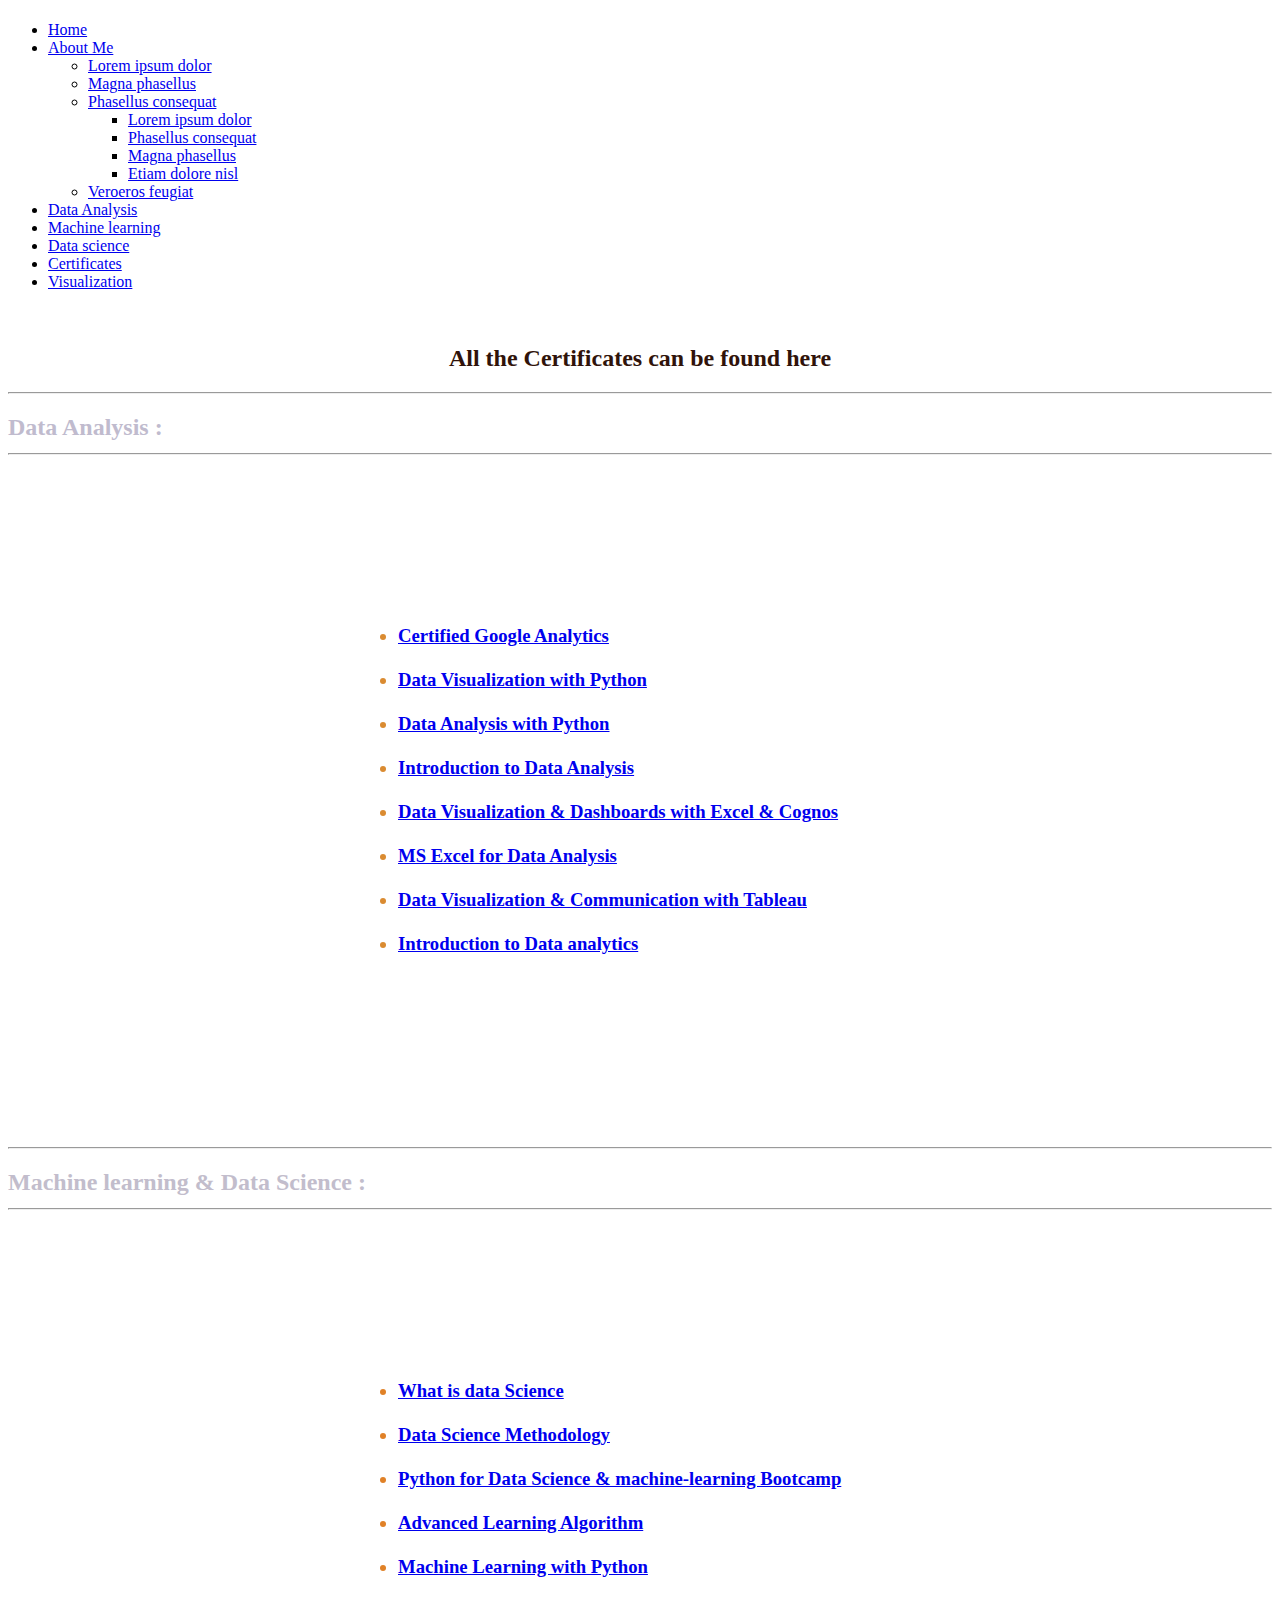
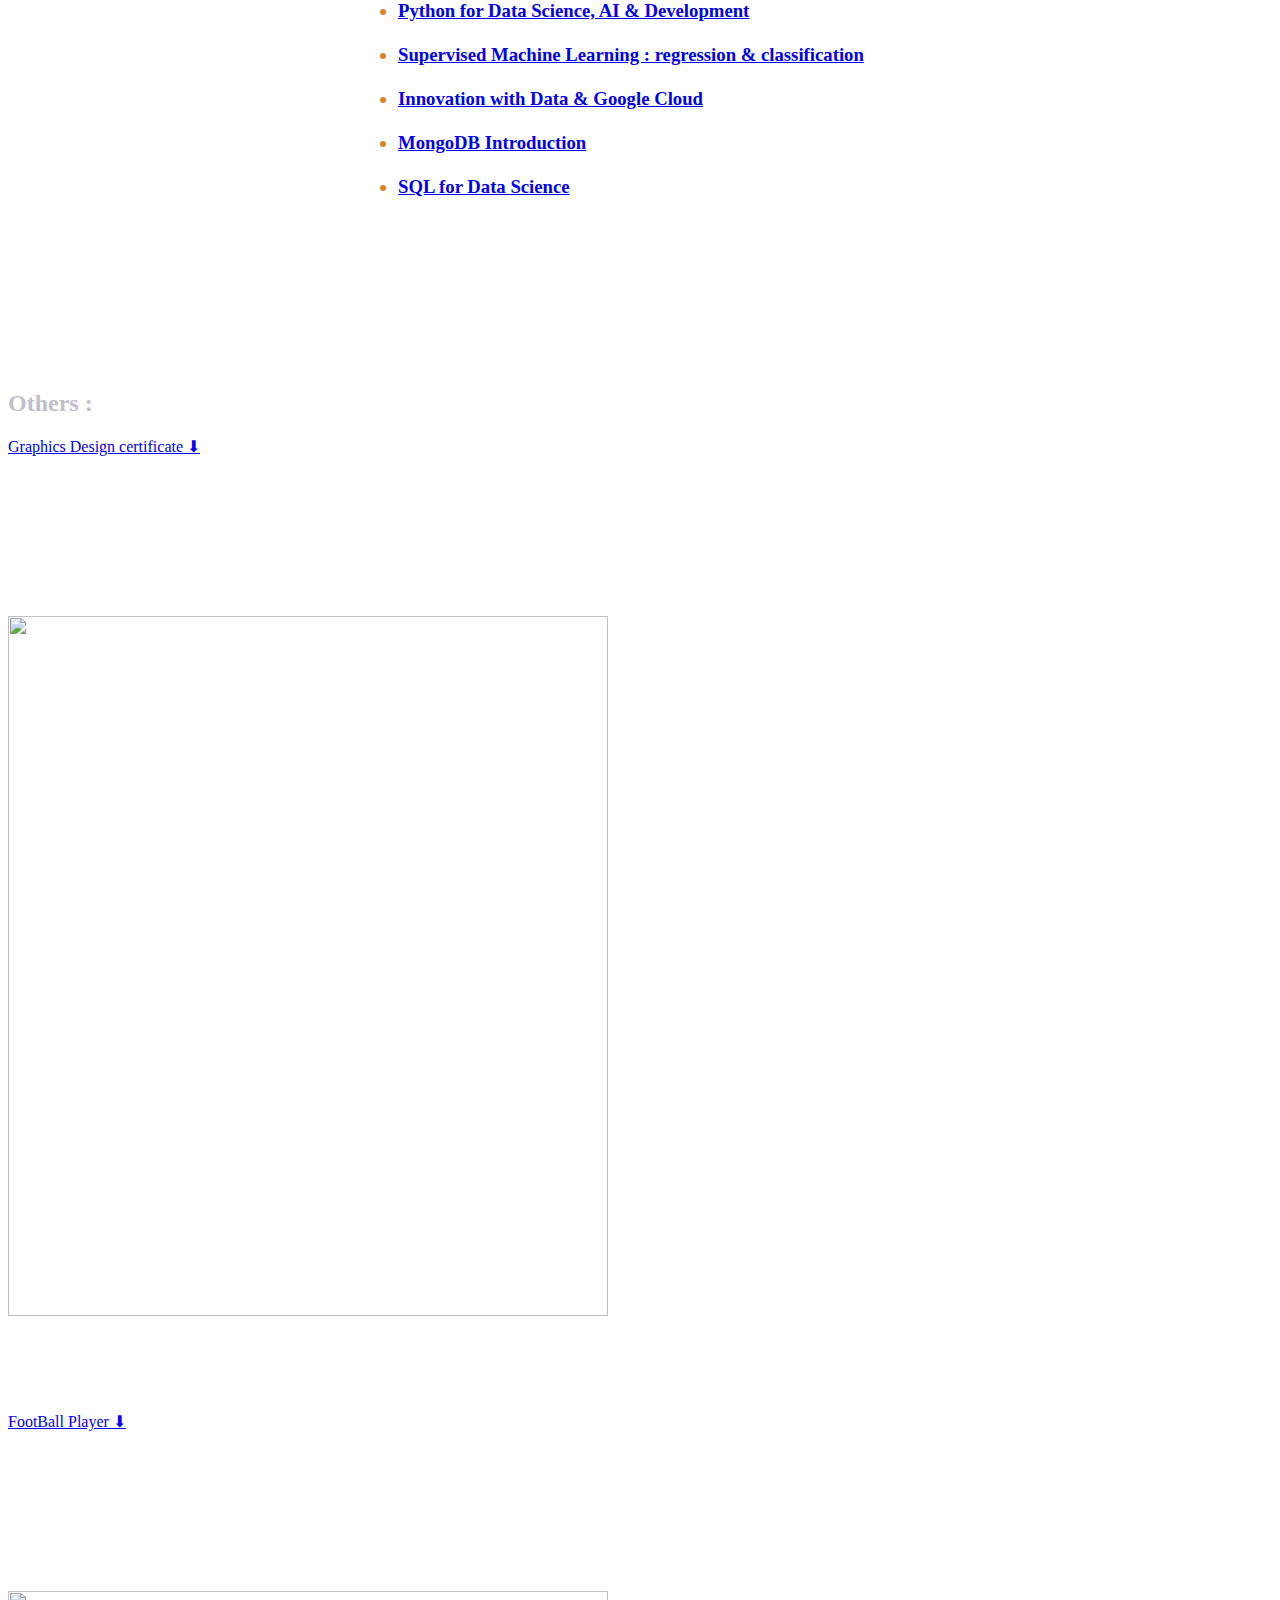
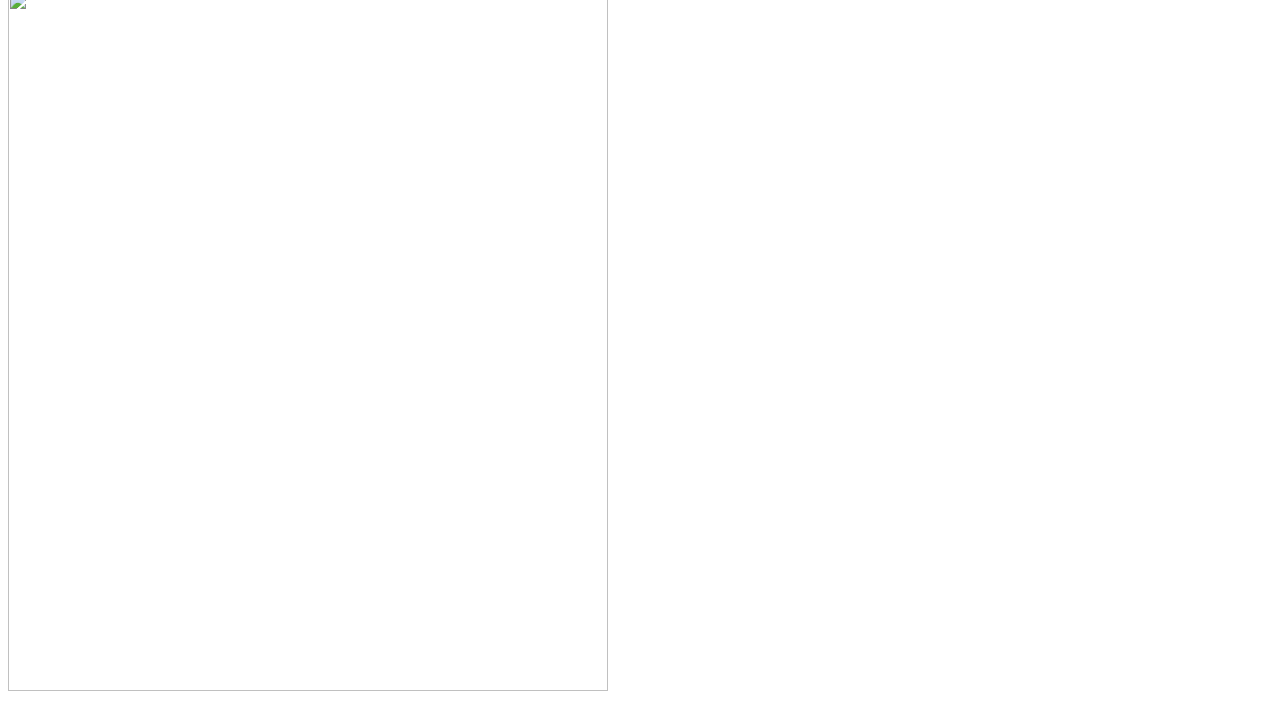
==== certificates.html @ af523b2c "Add files via upload" ====
<!DOCTYPE HTML>

<html>

<head>
	<title>Ariful Islam</title>
	<meta charset="utf-8" />
	<meta name="viewport" content="width=device-width, initial-scale=1, user-scalable=no" />
	<link rel="stylesheet" href="assets/css/main.css" />
</head>

<body class="Certificates is-preload">
	<div id="page-wrapper">

		<!-- Header -->
		<div id="header-wrapper">
			<div class="container">

				<!-- Header -->
				<header id="header">
					<div class="inner">

						<!-- Logo -->
						<h1><a href="index.html" id="logo"></a></h1>

						<!-- Nav -->
						<nav id="nav">
							<ul>
								<li><a href="index.html">Home</a></li>
								<li>
									<a href="about-me.html">About Me</a>
									<ul>
										<li><a href="#">Lorem ipsum dolor</a></li>
										<li><a href="#">Magna phasellus</a></li>
										<li>
											<a href="#">Phasellus consequat</a>
											<ul>
												<li><a href="#">Lorem ipsum dolor</a></li>
												<li><a href="#">Phasellus consequat</a></li>
												<li><a href="#">Magna phasellus</a></li>
												<li><a href="#">Etiam dolore nisl</a></li>
											</ul>
										</li>
										<li><a href="#">Veroeros feugiat</a></li>
									</ul>
								</li>
								<li><a href="Data-Analysis.html">Data Analysis</a></li>
								<li><a href="machine-learning.html">Machine learning</a></li>
								<li><a href="Data-science.html">Data science</a></li>
								<li class="current_page_item"><a href="certificates.html">Certificates</a></li>
								<li><a href="visualization.html">Visualization</a></li>
							</ul>
							<img>
						</nav>

					</div>
				</header>

				<h2>
					<p align="center" style="color: rgb(48, 19, 10); margin:10px 0px">All the Certificates can be
						found here</p>
				</h2>
				<hr />
				<h2>
					<p align="left" style="color: rgb(192, 187, 206); margin:10px 0px">Data Analysis :</p>

					<hr />
					<h3 align="left" style="color: rgb(218, 139, 49); margin:170px 390px">

						<li><a href="https://www.coursera.org/account/accomplishments/professional-cert/M5HQCML9GDLN">
								Certified Google Analytics</a>
						</li><br>
						<li><a href="https://coursera.org/verify/BRDA6DN3UUTR">Data Visualization with Python</a>
						</li><br>

						<li><a href="https://coursera.org/verify/G6DS53WSVFG9">Data Analysis with Python</a>
						</li> <br>

						<li><a href="https://coursera.org/share/a2e3efca84920daba6f47ccb1c42fb75">
								Introduction to Data Analysis
							</a>
						</li> <br>

						<li><a href="https://www.coursera.org/account/accomplishments/verify/XB5UHQNS8SW2">Data
								Visualization & Dashboards with Excel & Cognos</a>
						</li><br>

						<li><a href="https://www.coursera.org/account/accomplishments/verify/Y9VL4B8A2GDY">MS Excel for
								Data
								Analysis</a>
						</li><br>

						<li><a href="https://coursera.org/verify/QUN653T22YEU">Data Visualization & Communication
								with
								Tableau</a>
						</li> <br>

						<li><a href="#">Introduction to Data analytics</a>
						</li><br>


					</h3>
				</h2>

				<hr />

				<h2>
					<p align="left" style="color: rgb(194, 189, 204); margin:10px 0px">Machine learning & Data
						Science :
					</p>
					<hr />

					<h3 align="left" style="color: rgb(224, 129, 39); margin:170px 390px">

						<li><a href="https://www.coursera.org/account/accomplishments/verify/9WVFY8BCYJMV">
								What is data Science</a>

						</li> <br>

						<li><a href="https://www.coursera.org/account/accomplishments/verify/3SVLF833GPPH">
								Data Science Methodology</a>
						</li> <br>

						<li><a
								href="https://udemy-certificate.s3.amazonaws.com/pdf/UC-a119d8c8-9579-458e-b79a-5250388834dc.pdf">Python
								for Data Science & machine-learning Bootcamp</a>
						</li> <br>

						<li><a href="https://coursera.org/verify/D5Z9LXDK5BXM">Advanced Learning Algorithm</a>
						</li><br>

						<li><a href="https://www.coursera.org/account/accomplishments/verify/WFLTFW96AZ86">Machine
								Learning
								with Python</a>
						</li> <br>

						<li><a href="https://www.coursera.org/account/accomplishments/verify/QMU3M45GWE7A">Python
								for
								Data
								Science, AI & Development</a>
						</li>
						<br>

						<li><a href="https://coursera.org/verify/MAVYZ3YGMQEJ">Supervised Machine Learning :
								regression
								&
								classification</a>
						</li> <br>

						<li><a href="https://coursera.org/verify/WPRTEEEHQB6X">Innovation with Data & Google
								Cloud</a>
						</li> <br>

						<li><a
								href="https://ti-user-certificates.s3.amazonaws.com/ae62dcd7-abdc-4e90-a570-83eccba49043/48ac8aa3-b005-4366-ace1-4be0cb1985b8-sm-ariful-islam-3957b65a-d5c1-4c9c-b968-aaaf331141fc-certificate.pdf">MongoDB
								Introduction</a>
						</li> <br>

						<li><a href="https://www.coursera.org/account/accomplishments/verify/HZBCNM8FQM6Q">SQL for
								Data
								Science</a>
						</li> <br>



						<h2>
							<p align="left" style="color: rgb(194, 189, 204); margin:10px 0px">Others :
							</p>
						</h2>

							<li style="color: cyan;"><a href="#">Graphics Design certificate ⬇ </a>
							</li>

							<a href="#">
								<img src="images/lict.JPG" alt=""
									style="align-items: center; width: 600px;height: 700px; margin: 10em 0 1em 0">
							</a>

							<li style="color: cyan; margin: 5em 0 0 0;"><a href="#">FootBall Player ⬇ </a>
							</li>

							<a href="#">
								<img src="images/Football.JPG" alt=""
									style="align-items: center; width: 600px;height: 700px; margin: 10em 0 1em 0">
							</a>



						


</body>

</html>
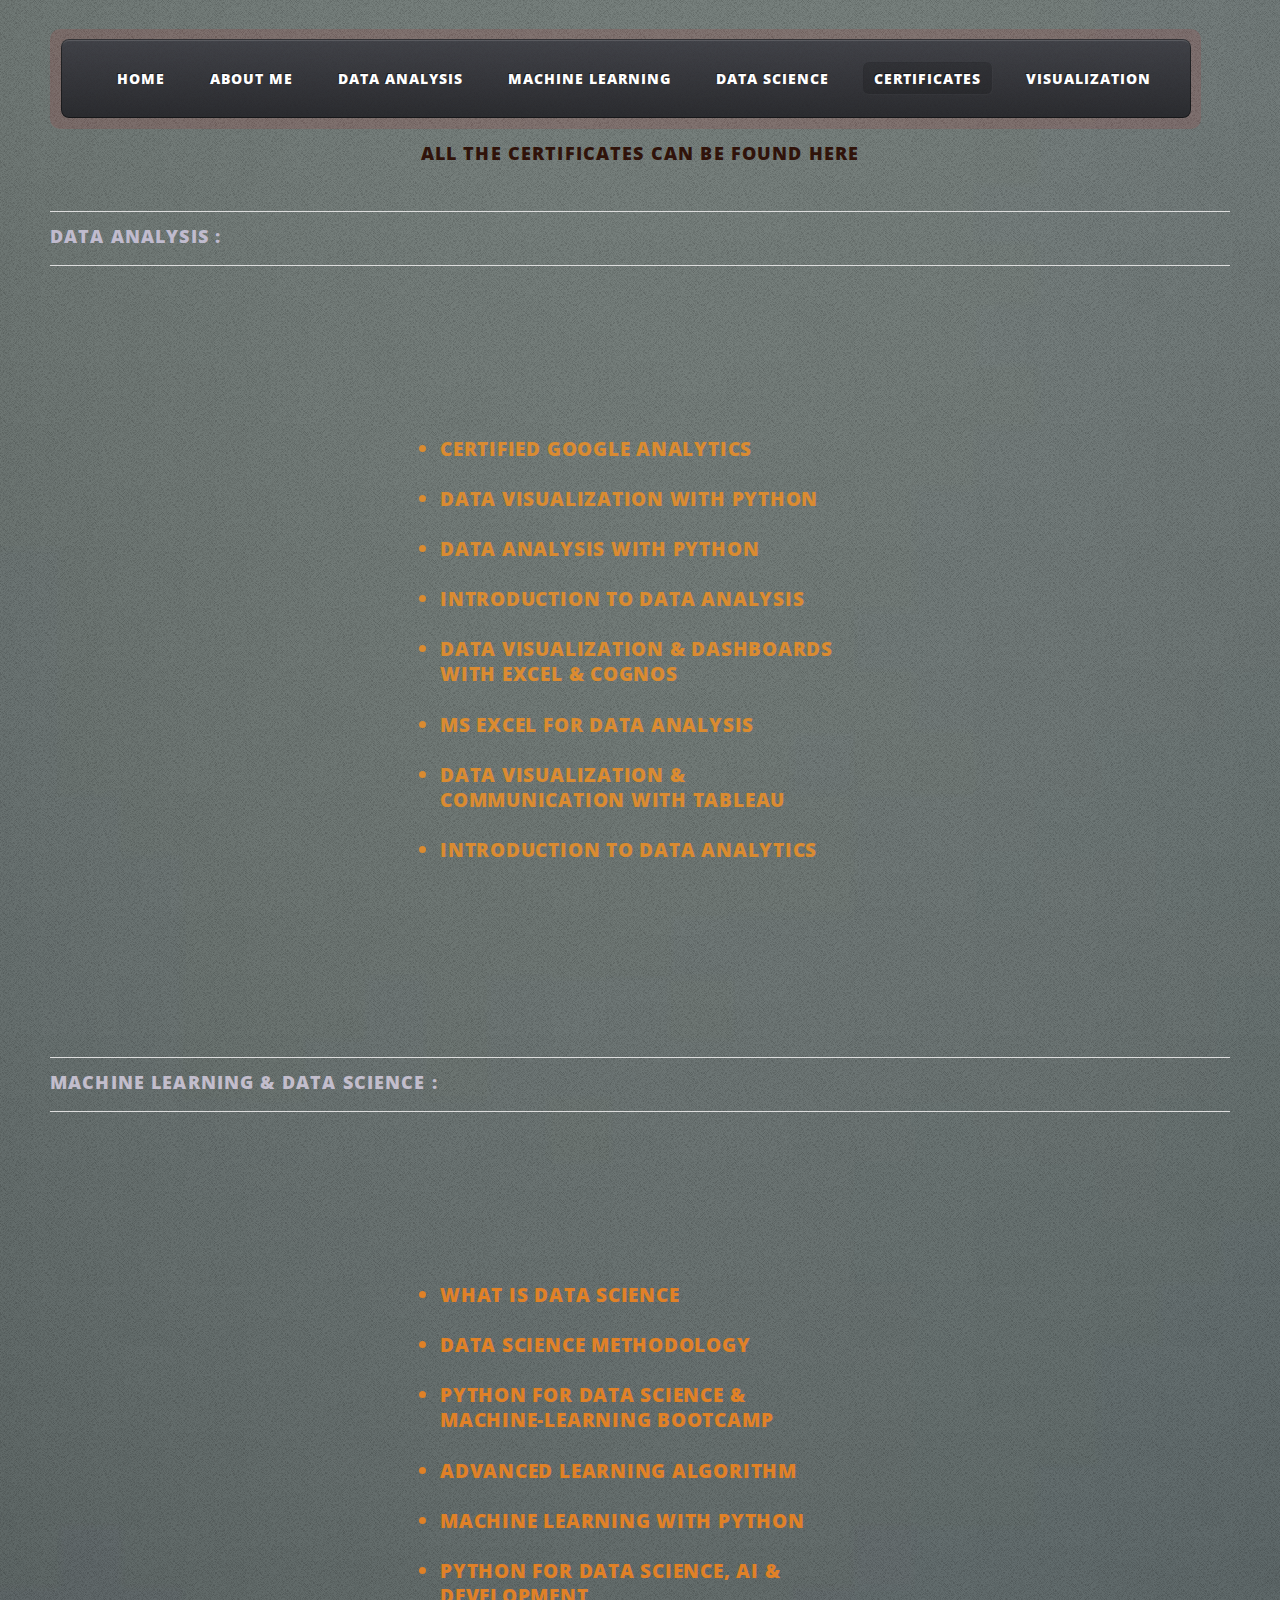
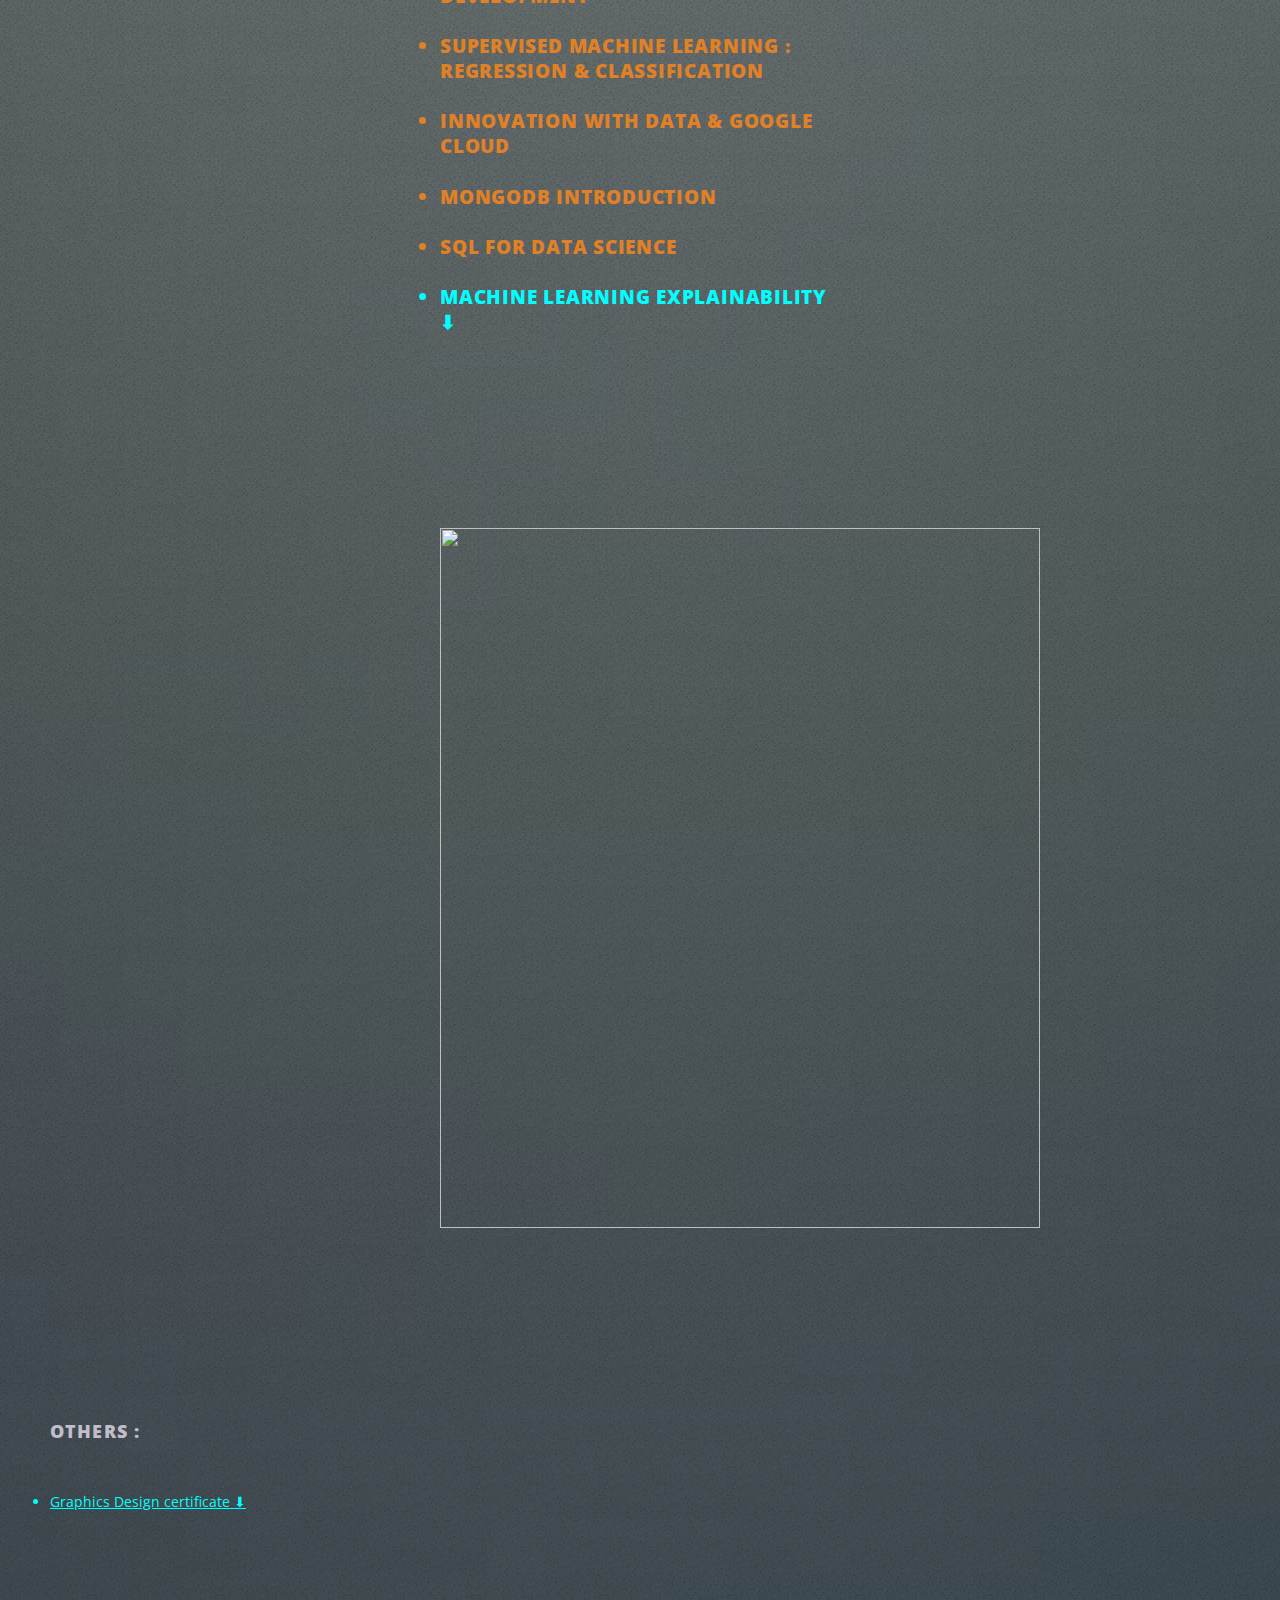
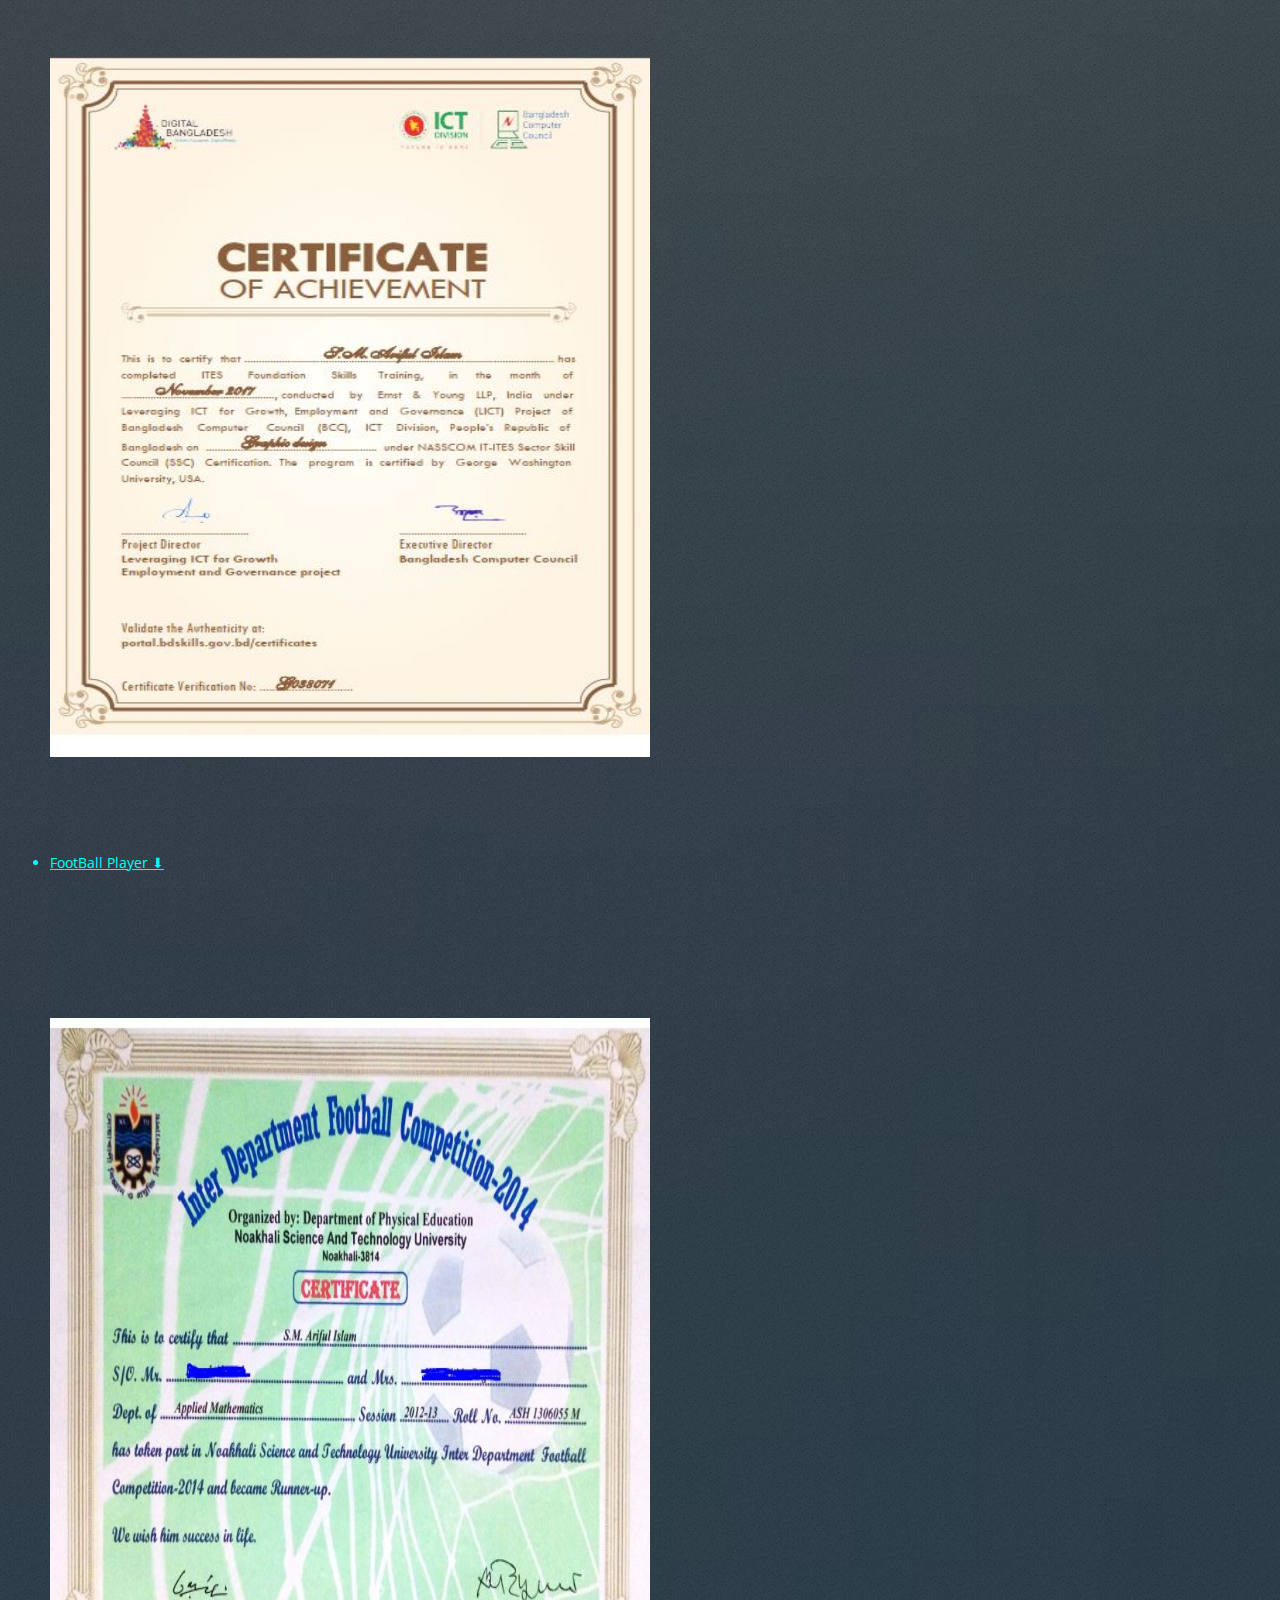
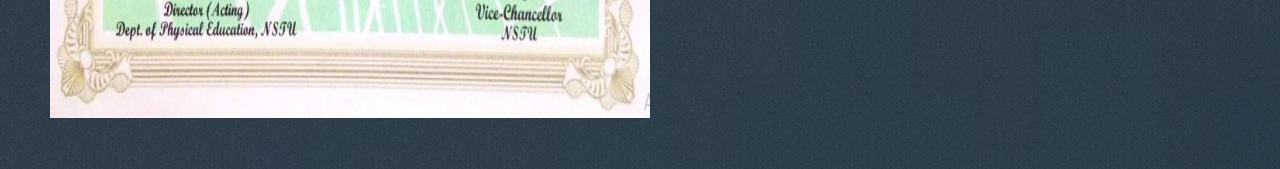
==== commit c2879243: "Update certificates.html" ====
--- a/certificates.html
+++ b/certificates.html
@@ -161,6 +161,14 @@
 								Science</a>
 						</li> <br>
 
+						<li style="color: cyan;"><a href="#">Machine Learning Explainability ⬇ </a>
+							</li>
+
+							<a href="#">
+								<img src="images/Machine_kaggle" alt=""
+									style="align-items: center; width: 600px;height: 700px; margin: 10em 0 1em 0">
+							</a>
+
 
 
 						<h2>
@@ -191,4 +199,4 @@
 
 </body>
 
-</html>+</html>
--- a/assets/css/main.css
+++ b/assets/css/main.css
@@ -0,0 +1,2573 @@
+@import url("https://fonts.googleapis.com/css?family=Open+Sans:400,400italic,700,800");
+@import url("fontawesome-all.min.css");
+
+
+html,
+body,
+div,
+span,
+applet,
+object,
+iframe,
+h1,
+h2,
+h3,
+h4,
+h5,
+h6,
+p,
+blockquote,
+pre,
+a,
+abbr,
+acronym,
+address,
+big,
+cite,
+code,
+del,
+dfn,
+em,
+img,
+ins,
+kbd,
+q,
+s,
+samp,
+small,
+strike,
+strong,
+sub,
+sup,
+tt,
+var,
+b,
+u,
+i,
+center,
+dl,
+dt,
+dd,
+ol,
+ul,
+li,
+fieldset,
+form,
+label,
+legend,
+table,
+caption,
+tbody,
+tfoot,
+thead,
+tr,
+th,
+td,
+article,
+aside,
+canvas,
+details,
+embed,
+figure,
+figcaption,
+footer,
+header,
+hgroup,
+menu,
+nav,
+output,
+ruby,
+section,
+summary,
+time,
+mark,
+audio,
+video {
+	margin: 0;
+	padding: 0;
+	border: 0;
+	font-size: 100%;
+	font: inherit;
+	vertical-align: baseline;
+}
+
+article,
+aside,
+details,
+figcaption,
+figure,
+footer,
+header,
+hgroup,
+menu,
+nav,
+section {
+	display: block;
+}
+
+body {
+	line-height: 1;
+}
+
+ol,
+ul {
+	list-style: none;
+}
+
+blockquote,
+q {
+	quotes: none;
+}
+
+blockquote:before,
+blockquote:after,
+q:before,
+q:after {
+	content: '';
+	content: none;
+}
+
+table {
+	border-collapse: collapse;
+	border-spacing: 0;
+}
+
+body {
+	-webkit-text-size-adjust: none;
+}
+
+mark {
+	background-color: transparent;
+	color: inherit;
+}
+
+input::-moz-focus-inner {
+	border: 0;
+	padding: 0;
+}
+
+input,
+select,
+textarea {
+	-moz-appearance: none;
+	-webkit-appearance: none;
+	-ms-appearance: none;
+	appearance: none;
+}
+
+/* Basic */
+
+html {
+	box-sizing: border-box;
+}
+
+*,
+*:before,
+*:after {
+	box-sizing: inherit;
+}
+
+@-ms-viewport {
+	width: device-width;
+}
+
+body {
+	background: #303238 url("images/bg01.png");
+}
+
+body.is-preload * {
+	-moz-transition: none !important;
+	-webkit-transition: none !important;
+	-ms-transition: none !important;
+	transition: none !important;
+	-moz-animation: none !important;
+	-webkit-animation: none !important;
+	-ms-animation: none !important;
+	animation: none !important;
+}
+
+body,
+input,
+select,
+textarea {
+	font-family: 'Open Sans', sans-serif;
+	color: #7b818c;
+	font-weight: 400;
+	font-size: 11pt;
+	line-height: 1.85em;
+}
+
+a {
+	color: inherit;
+	text-decoration: underline;
+}
+
+a:hover {
+	text-decoration: none;
+}
+
+h1,
+h2,
+h3,
+h4,
+h5,
+h6 {
+	text-transform: uppercase;
+	font-weight: 800;
+	letter-spacing: 0.04em;
+	color: #404248;
+	margin: 0 0 1em 0;
+}
+
+h1 a,
+h2 a,
+h3 a,
+h4 a,
+h5 a,
+h6 a {
+	color: inherit;
+	text-decoration: none;
+	outline: 0;
+}
+
+h2 {
+	font-size: 2em;
+	margin: 0 0 1.5em 0;
+	line-height: 1em;
+}
+
+h2.icon {
+	line-height: 48px;
+}
+
+h2.icon:before {
+	position: relative;
+	top: 0.05em;
+	margin-right: 0.5em;
+	opacity: 0.25;
+}
+
+h3 {
+	font-size: 1.35em;
+	margin-top: 2em;
+}
+
+b,
+strong {
+	color: #404248;
+	font-weight: 700;
+}
+
+i,
+em {
+	font-style: italic;
+}
+
+br.clear {
+	clear: both;
+}
+
+sub {
+	position: relative;
+	top: 0.5em;
+	font-size: 0.8em;
+}
+
+sup {
+	position: relative;
+	top: -0.5em;
+	font-size: 0.8em;
+}
+
+hr {
+	border: 0;
+	border-top: solid 1px #ddd;
+}
+
+blockquote {
+	border-left: solid 0.5em #ddd;
+	padding: 1em 0 1em 2em;
+	font-style: italic;
+}
+
+p{
+	font-size: large;
+	margin-bottom: 2em ;
+}
+
+ul,
+ol,
+dl,
+table {
+	margin-bottom: 2em;
+}
+
+.date {
+	display: block;
+	text-transform: uppercase;
+	font-weight: 700;
+	letter-spacing: 0.065em;
+	font-size: 0.9em;
+	color: #696969;
+	margin: 0 0 0.25em 0;
+}
+
+/* Container */
+
+.container {
+	margin: 0 auto;
+	max-width: calc(100% - 100px);
+	width: 1200px;
+}
+
+@media screen and (max-width: 1280px) {
+
+	.container {
+		width: 100%;
+	}
+
+}
+
+@media screen and (max-width: 980px) {
+
+	.container {
+		width: 100%;
+	}
+
+}
+
+@media screen and (max-width: 736px) {
+
+	.container {
+		width: 100%;
+		max-width: 100%;
+	}
+
+}
+
+/* Row */
+
+.row {
+	display: flex;
+	flex-wrap: wrap;
+	box-sizing: border-box;
+	align-items: stretch;
+}
+
+.row>* {
+	box-sizing: border-box;
+}
+
+.row.gtr-uniform>*> :last-child {
+	margin-bottom: 0;
+}
+
+.row.aln-left {
+	justify-content: flex-start;
+}
+
+.row.aln-center {
+	justify-content: center;
+}
+
+.row.aln-right {
+	justify-content: flex-end;
+}
+
+.row.aln-top {
+	align-items: flex-start;
+}
+
+.row.aln-middle {
+	align-items: center;
+}
+
+.row.aln-bottom {
+	align-items: flex-end;
+}
+
+.row>.imp {
+	order: -1;
+}
+
+.row>.col-1 {
+	width: 8.33333%;
+}
+
+.row>.off-1 {
+	margin-left: 8.33333%;
+}
+
+.row>.col-2 {
+	width: 16.66667%;
+}
+
+.row>.off-2 {
+	margin-left: 16.66667%;
+}
+
+.row>.col-3 {
+	width: 25%;
+}
+
+.row>.off-3 {
+	margin-left: 25%;
+}
+
+.row>.col-4 {
+	width: 33.33333%;
+}
+
+.row>.off-4 {
+	margin-left: 33.33333%;
+}
+
+.row>.col-5 {
+	width: 41.66667%;
+}
+
+.row>.off-5 {
+	margin-left: 41.66667%;
+}
+
+.row>.col-6 {
+	width: 50%;
+}
+
+.row>.off-6 {
+	margin-left: 50%;
+}
+
+.row>.col-7 {
+	width: 58.33333%;
+}
+
+.row>.off-7 {
+	margin-left: 58.33333%;
+}
+
+.row>.col-8 {
+	width: 66.66667%;
+}
+
+.row>.off-8 {
+	margin-left: 66.66667%;
+}
+
+.row>.col-9 {
+	width: 75%;
+}
+
+.row>.off-9 {
+	margin-left: 75%;
+}
+
+.row>.col-10 {
+	width: 83.33333%;
+}
+
+.row>.off-10 {
+	margin-left: 83.33333%;
+}
+
+.row>.col-11 {
+	width: 91.66667%;
+}
+
+.row>.off-11 {
+	margin-left: 91.66667%;
+}
+
+.row>.col-12 {
+	width: 100%;
+}
+
+.row>.off-12 {
+	margin-left: 100%;
+}
+
+.row.gtr-0 {
+	margin-top: 0px;
+	margin-left: 0px;
+}
+
+.row.gtr-0>* {
+	padding: 0px 0 0 0px;
+}
+
+.row.gtr-0.gtr-uniform {
+	margin-top: 0px;
+}
+
+.row.gtr-0.gtr-uniform>* {
+	padding-top: 0px;
+}
+
+.row.gtr-25 {
+	margin-top: -12.5px;
+	margin-left: -12.5px;
+}
+
+.row.gtr-25>* {
+	padding: 12.5px 0 0 12.5px;
+}
+
+.row.gtr-25.gtr-uniform {
+	margin-top: -12.5px;
+}
+
+.row.gtr-25.gtr-uniform>* {
+	padding-top: 12.5px;
+}
+
+.row.gtr-50 {
+	margin-top: -25px;
+	margin-left: -25px;
+}
+
+.row.gtr-50>* {
+	padding: 25px 0 0 25px;
+}
+
+.row.gtr-50.gtr-uniform {
+	margin-top: -25px;
+}
+
+.row.gtr-50.gtr-uniform>* {
+	padding-top: 25px;
+}
+
+.row {
+	margin-top: -50px;
+	margin-left: -50px;
+}
+
+.row>* {
+	padding: 50px 0 0 50px;
+}
+
+.row.gtr-uniform {
+	margin-top: -50px;
+}
+
+.row.gtr-uniform>* {
+	padding-top: 50px;
+}
+
+.row.gtr-150 {
+	margin-top: -75px;
+	margin-left: -75px;
+}
+
+.row.gtr-150>* {
+	padding: 75px 0 0 75px;
+}
+
+.row.gtr-150.gtr-uniform {
+	margin-top: -75px;
+}
+
+.row.gtr-150.gtr-uniform>* {
+	padding-top: 75px;
+}
+
+.row.gtr-200 {
+	margin-top: -100px;
+	margin-left: -100px;
+}
+
+.row.gtr-200>* {
+	padding: 100px 0 0 100px;
+}
+
+.row.gtr-200.gtr-uniform {
+	margin-top: -100px;
+}
+
+.row.gtr-200.gtr-uniform>* {
+	padding-top: 100px;
+}
+
+@media screen and (max-width: 1280px) {
+
+	.row {
+		display: flex;
+		flex-wrap: wrap;
+		box-sizing: border-box;
+		align-items: stretch;
+	}
+
+	.row>* {
+		box-sizing: border-box;
+	}
+
+	.row.gtr-uniform>*> :last-child {
+		margin-bottom: 0;
+	}
+
+	.row.aln-left {
+		justify-content: flex-start;
+	}
+
+	.row.aln-center {
+		justify-content: center;
+	}
+
+	.row.aln-right {
+		justify-content: flex-end;
+	}
+
+	.row.aln-top {
+		align-items: flex-start;
+	}
+
+	.row.aln-middle {
+		align-items: center;
+	}
+
+	.row.aln-bottom {
+		align-items: flex-end;
+	}
+
+	.row>.imp-large {
+		order: -1;
+	}
+
+	.row>.col-1-large {
+		width: 8.33333%;
+	}
+
+	.row>.off-1-large {
+		margin-left: 8.33333%;
+	}
+
+	.row>.col-2-large {
+		width: 16.66667%;
+	}
+
+	.row>.off-2-large {
+		margin-left: 16.66667%;
+	}
+
+	.row>.col-3-large {
+		width: 25%;
+	}
+
+	.row>.off-3-large {
+		margin-left: 25%;
+	}
+
+	.row>.col-4-large {
+		width: 33.33333%;
+	}
+
+	.row>.off-4-large {
+		margin-left: 33.33333%;
+	}
+
+	.row>.col-5-large {
+		width: 41.66667%;
+	}
+
+	.row>.off-5-large {
+		margin-left: 41.66667%;
+	}
+
+	.row>.col-6-large {
+		width: 50%;
+	}
+
+	.row>.off-6-large {
+		margin-left: 50%;
+	}
+
+	.row>.col-7-large {
+		width: 58.33333%;
+	}
+
+	.row>.off-7-large {
+		margin-left: 58.33333%;
+	}
+
+	.row>.col-8-large {
+		width: 66.66667%;
+	}
+
+	.row>.off-8-large {
+		margin-left: 66.66667%;
+	}
+
+	.row>.col-9-large {
+		width: 75%;
+	}
+
+	.row>.off-9-large {
+		margin-left: 75%;
+	}
+
+	.row>.col-10-large {
+		width: 83.33333%;
+	}
+
+	.row>.off-10-large {
+		margin-left: 83.33333%;
+	}
+
+	.row>.col-11-large {
+		width: 91.66667%;
+	}
+
+	.row>.off-11-large {
+		margin-left: 91.66667%;
+	}
+
+	.row>.col-12-large {
+		width: 100%;
+	}
+
+	.row>.off-12-large {
+		margin-left: 100%;
+	}
+
+	.row.gtr-0 {
+		margin-top: 0px;
+		margin-left: 0px;
+	}
+
+	.row.gtr-0>* {
+		padding: 0px 0 0 0px;
+	}
+
+	.row.gtr-0.gtr-uniform {
+		margin-top: 0px;
+	}
+
+	.row.gtr-0.gtr-uniform>* {
+		padding-top: 0px;
+	}
+
+	.row.gtr-25 {
+		margin-top: -8.75px;
+		margin-left: -8.75px;
+	}
+
+	.row.gtr-25>* {
+		padding: 8.75px 0 0 8.75px;
+	}
+
+	.row.gtr-25.gtr-uniform {
+		margin-top: -8.75px;
+	}
+
+	.row.gtr-25.gtr-uniform>* {
+		padding-top: 8.75px;
+	}
+
+	.row.gtr-50 {
+		margin-top: -17.5px;
+		margin-left: -17.5px;
+	}
+
+	.row.gtr-50>* {
+		padding: 17.5px 0 0 17.5px;
+	}
+
+	.row.gtr-50.gtr-uniform {
+		margin-top: -17.5px;
+	}
+
+	.row.gtr-50.gtr-uniform>* {
+		padding-top: 17.5px;
+	}
+
+	.row {
+		margin-top: -35px;
+		margin-left: -35px;
+	}
+
+	.row>* {
+		padding: 35px 0 0 35px;
+	}
+
+	.row.gtr-uniform {
+		margin-top: -35px;
+	}
+
+	.row.gtr-uniform>* {
+		padding-top: 35px;
+	}
+
+	.row.gtr-150 {
+		margin-top: -52.5px;
+		margin-left: -52.5px;
+	}
+
+	.row.gtr-150>* {
+		padding: 52.5px 0 0 52.5px;
+	}
+
+	.row.gtr-150.gtr-uniform {
+		margin-top: -52.5px;
+	}
+
+	.row.gtr-150.gtr-uniform>* {
+		padding-top: 52.5px;
+	}
+
+	.row.gtr-200 {
+		margin-top: -70px;
+		margin-left: -70px;
+	}
+
+	.row.gtr-200>* {
+		padding: 70px 0 0 70px;
+	}
+
+	.row.gtr-200.gtr-uniform {
+		margin-top: -70px;
+	}
+
+	.row.gtr-200.gtr-uniform>* {
+		padding-top: 70px;
+	}
+
+}
+
+@media screen and (max-width: 980px) {
+
+	.row {
+		display: flex;
+		flex-wrap: wrap;
+		box-sizing: border-box;
+		align-items: stretch;
+	}
+
+	.row>* {
+		box-sizing: border-box;
+	}
+
+	.row.gtr-uniform>*> :last-child {
+		margin-bottom: 0;
+	}
+
+	.row.aln-left {
+		justify-content: flex-start;
+	}
+
+	.row.aln-center {
+		justify-content: center;
+	}
+
+	.row.aln-right {
+		justify-content: flex-end;
+	}
+
+	.row.aln-top {
+		align-items: flex-start;
+	}
+
+	.row.aln-middle {
+		align-items: center;
+	}
+
+	.row.aln-bottom {
+		align-items: flex-end;
+	}
+
+	.row>.imp-medium {
+		order: -1;
+	}
+
+	.row>.col-1-medium {
+		width: 8.33333%;
+	}
+
+	.row>.off-1-medium {
+		margin-left: 8.33333%;
+	}
+
+	.row>.col-2-medium {
+		width: 16.66667%;
+	}
+
+	.row>.off-2-medium {
+		margin-left: 16.66667%;
+	}
+
+	.row>.col-3-medium {
+		width: 25%;
+	}
+
+	.row>.off-3-medium {
+		margin-left: 25%;
+	}
+
+	.row>.col-4-medium {
+		width: 33.33333%;
+	}
+
+	.row>.off-4-medium {
+		margin-left: 33.33333%;
+	}
+
+	.row>.col-5-medium {
+		width: 41.66667%;
+	}
+
+	.row>.off-5-medium {
+		margin-left: 41.66667%;
+	}
+
+	.row>.col-6-medium {
+		width: 50%;
+	}
+
+	.row>.off-6-medium {
+		margin-left: 50%;
+	}
+
+	.row>.col-7-medium {
+		width: 58.33333%;
+	}
+
+	.row>.off-7-medium {
+		margin-left: 58.33333%;
+	}
+
+	.row>.col-8-medium {
+		width: 66.66667%;
+	}
+
+	.row>.off-8-medium {
+		margin-left: 66.66667%;
+	}
+
+	.row>.col-9-medium {
+		width: 75%;
+	}
+
+	.row>.off-9-medium {
+		margin-left: 75%;
+	}
+
+	.row>.col-10-medium {
+		width: 83.33333%;
+	}
+
+	.row>.off-10-medium {
+		margin-left: 83.33333%;
+	}
+
+	.row>.col-11-medium {
+		width: 91.66667%;
+	}
+
+	.row>.off-11-medium {
+		margin-left: 91.66667%;
+	}
+
+	.row>.col-12-medium {
+		width: 100%;
+	}
+
+	.row>.off-12-medium {
+		margin-left: 100%;
+	}
+
+	.row.gtr-0 {
+		margin-top: 0px;
+		margin-left: 0px;
+	}
+
+	.row.gtr-0>* {
+		padding: 0px 0 0 0px;
+	}
+
+	.row.gtr-0.gtr-uniform {
+		margin-top: 0px;
+	}
+
+	.row.gtr-0.gtr-uniform>* {
+		padding-top: 0px;
+	}
+
+	.row.gtr-25 {
+		margin-top: -12.5px;
+		margin-left: -12.5px;
+	}
+
+	.row.gtr-25>* {
+		padding: 12.5px 0 0 12.5px;
+	}
+
+	.row.gtr-25.gtr-uniform {
+		margin-top: -12.5px;
+	}
+
+	.row.gtr-25.gtr-uniform>* {
+		padding-top: 12.5px;
+	}
+
+	.row.gtr-50 {
+		margin-top: -25px;
+		margin-left: -25px;
+	}
+
+	.row.gtr-50>* {
+		padding: 25px 0 0 25px;
+	}
+
+	.row.gtr-50.gtr-uniform {
+		margin-top: -25px;
+	}
+
+	.row.gtr-50.gtr-uniform>* {
+		padding-top: 25px;
+	}
+
+	.row {
+		margin-top: -50px;
+		margin-left: -50px;
+	}
+
+	.row>* {
+		padding: 50px 0 0 50px;
+	}
+
+	.row.gtr-uniform {
+		margin-top: -50px;
+	}
+
+	.row.gtr-uniform>* {
+		padding-top: 50px;
+	}
+
+	.row.gtr-150 {
+		margin-top: -75px;
+		margin-left: -75px;
+	}
+
+	.row.gtr-150>* {
+		padding: 75px 0 0 75px;
+	}
+
+	.row.gtr-150.gtr-uniform {
+		margin-top: -75px;
+	}
+
+	.row.gtr-150.gtr-uniform>* {
+		padding-top: 75px;
+	}
+
+	.row.gtr-200 {
+		margin-top: -100px;
+		margin-left: -100px;
+	}
+
+	.row.gtr-200>* {
+		padding: 100px 0 0 100px;
+	}
+
+	.row.gtr-200.gtr-uniform {
+		margin-top: -100px;
+	}
+
+	.row.gtr-200.gtr-uniform>* {
+		padding-top: 100px;
+	}
+
+}
+
+@media screen and (max-width: 736px) {
+
+	.row {
+		display: flex;
+		flex-wrap: wrap;
+		box-sizing: border-box;
+		align-items: stretch;
+	}
+
+	.row>* {
+		box-sizing: border-box;
+	}
+
+	.row.gtr-uniform>*> :last-child {
+		margin-bottom: 0;
+	}
+
+	.row.aln-left {
+		justify-content: flex-start;
+	}
+
+	.row.aln-center {
+		justify-content: center;
+	}
+
+	.row.aln-right {
+		justify-content: flex-end;
+	}
+
+	.row.aln-top {
+		align-items: flex-start;
+	}
+
+	.row.aln-middle {
+		align-items: center;
+	}
+
+	.row.aln-bottom {
+		align-items: flex-end;
+	}
+
+	.row>.imp-small {
+		order: -1;
+	}
+
+	.row>.col-1-small {
+		width: 8.33333%;
+	}
+
+	.row>.off-1-small {
+		margin-left: 8.33333%;
+	}
+
+	.row>.col-2-small {
+		width: 16.66667%;
+	}
+
+	.row>.off-2-small {
+		margin-left: 16.66667%;
+	}
+
+	.row>.col-3-small {
+		width: 25%;
+	}
+
+	.row>.off-3-small {
+		margin-left: 25%;
+	}
+
+	.row>.col-4-small {
+		width: 33.33333%;
+	}
+
+	.row>.off-4-small {
+		margin-left: 33.33333%;
+	}
+
+	.row>.col-5-small {
+		width: 41.66667%;
+	}
+
+	.row>.off-5-small {
+		margin-left: 41.66667%;
+	}
+
+	.row>.col-6-small {
+		width: 50%;
+	}
+
+	.row>.off-6-small {
+		margin-left: 50%;
+	}
+
+	.row>.col-7-small {
+		width: 58.33333%;
+	}
+
+	.row>.off-7-small {
+		margin-left: 58.33333%;
+	}
+
+	.row>.col-8-small {
+		width: 66.66667%;
+	}
+
+	.row>.off-8-small {
+		margin-left: 66.66667%;
+	}
+
+	.row>.col-9-small {
+		width: 75%;
+	}
+
+	.row>.off-9-small {
+		margin-left: 75%;
+	}
+
+	.row>.col-10-small {
+		width: 83.33333%;
+	}
+
+	.row>.off-10-small {
+		margin-left: 83.33333%;
+	}
+
+	.row>.col-11-small {
+		width: 91.66667%;
+	}
+
+	.row>.off-11-small {
+		margin-left: 91.66667%;
+	}
+
+	.row>.col-12-small {
+		width: 100%;
+	}
+
+	.row>.off-12-small {
+		margin-left: 100%;
+	}
+
+	.row.gtr-0 {
+		margin-top: 0px;
+		margin-left: 0px;
+	}
+
+	.row.gtr-0>* {
+		padding: 0px 0 0 0px;
+	}
+
+	.row.gtr-0.gtr-uniform {
+		margin-top: 0px;
+	}
+
+	.row.gtr-0.gtr-uniform>* {
+		padding-top: 0px;
+	}
+
+	.row.gtr-25 {
+		margin-top: -2.5px;
+		margin-left: -2.5px;
+	}
+
+	.row.gtr-25>* {
+		padding: 2.5px 0 0 2.5px;
+	}
+
+	.row.gtr-25.gtr-uniform {
+		margin-top: -2.5px;
+	}
+
+	.row.gtr-25.gtr-uniform>* {
+		padding-top: 2.5px;
+	}
+
+	.row.gtr-50 {
+		margin-top: -5px;
+		margin-left: -5px;
+	}
+
+	.row.gtr-50>* {
+		padding: 5px 0 0 5px;
+	}
+
+	.row.gtr-50.gtr-uniform {
+		margin-top: -5px;
+	}
+
+	.row.gtr-50.gtr-uniform>* {
+		padding-top: 5px;
+	}
+
+	.row {
+		margin-top: -10px;
+		margin-left: -10px;
+	}
+
+	.row>* {
+		padding: 10px 0 0 10px;
+	}
+
+	.row.gtr-uniform {
+		margin-top: -10px;
+	}
+
+	.row.gtr-uniform>* {
+		padding-top: 10px;
+	}
+
+	.row.gtr-150 {
+		margin-top: -15px;
+		margin-left: -15px;
+	}
+
+	.row.gtr-150>* {
+		padding: 15px 0 0 15px;
+	}
+
+	.row.gtr-150.gtr-uniform {
+		margin-top: -15px;
+	}
+
+	.row.gtr-150.gtr-uniform>* {
+		padding-top: 15px;
+	}
+
+	.row.gtr-200 {
+		margin-top: -20px;
+		margin-left: -20px;
+	}
+
+	.row.gtr-200>* {
+		padding: 20px 0 0 20px;
+	}
+
+	.row.gtr-200.gtr-uniform {
+		margin-top: -20px;
+	}
+
+	.row.gtr-200.gtr-uniform>* {
+		padding-top: 20px;
+	}
+
+}
+
+/* Section/Article */
+
+section,
+article {
+	margin-bottom: 5em;
+}
+
+section> :last-child,
+article> :last-child,
+section:last-child,
+article:last-child {
+	margin-bottom: 0;
+}
+
+header {
+	margin: 0 2em 2em 0;
+}
+
+header h2,
+header h3 {
+	text-rendering: geometricPrecision;
+	text-transform: none;
+	align-items: center;
+	display:flex;
+	/*width: 20px;
+	height: 10px;
+	border: 1px solid;*/
+	color: #e23630;
+	margin: 2em 0 15em 0;
+
+}
+
+header p {
+	display: block;
+	text-transform: none;
+	font-weight: 700;
+	letter-spacing: 0.065em;
+	font-size: .9em;
+	color: #696969;
+	margin: 0;
+}
+
+header p strong {
+	color: #404248;
+	font-weight: 800;
+}
+
+footer {
+	margin: 2.5em 0 0 0;
+}
+
+header.major {
+	border-bottom: solid 1px #dbdbdb;
+	margin: 0 0 3em 0;
+}
+
+header.major:after {
+	content: '';
+	display: block;
+	border-top: solid 1px #dbdbdb;
+	height: 8px;
+}
+
+header.major h2,
+header.major h3 {
+	margin: 0 0 1.2em 0;
+}
+
+header.major p {
+	margin: 0 0 1.5em 0;
+	position: relative;
+	top: -1em;
+}
+
+/* Forms */
+
+form label {
+	display: block;
+	text-transform: uppercase;
+	font-weight: 800;
+	letter-spacing: 0.04em;
+	color: #404248;
+	margin: 0 0 1em 0;
+	font-size: 0.8em;
+}
+
+form input[type="text"],
+form input[type="email"],
+form input[type="password"],
+form select,
+form textarea {
+	-webkit-appearance: none;
+	display: block;
+	width: 100%;
+	border-radius: 8px;
+	border: solid 1px #eee;
+}
+
+form input[type="text"]:focus,
+form input[type="email"]:focus,
+form input[type="password"]:focus,
+form select:focus,
+form textarea:focus {
+	box-shadow: 0 0 2px 1px #4091bf;
+}
+
+form input[type="text"],
+form input[type="email"],
+form input[type="password"] {
+	line-height: 3em;
+	padding: 0 1em;
+}
+
+form select {
+	line-height: 3em;
+	padding: 0 1em;
+}
+
+form textarea {
+	min-height: 9em;
+	padding: 1em;
+}
+
+form ::-webkit-input-placeholder,
+form :-moz-placeholder,
+form ::-moz-placeholder,
+form :-ms-input-placeholder {
+	color: #555 !important;
+}
+
+form ::-moz-focus-inner {
+	border: 0;
+}
+
+/* Tables */
+
+table {
+	width: 100%;
+}
+
+table.default {
+	width: 100%;
+}
+
+table.default tr {
+	border-top: solid 1px #eee;
+}
+
+table.default tr:first-child {
+	border-top: 0;
+}
+
+table.default td {
+	padding: 0.5em 1em 0.5em 1em;
+}
+
+table.default th {
+	text-align: left;
+	padding: 0.5em 1em 0.5em 1em;
+	text-transform: uppercase;
+	font-weight: 800;
+	letter-spacing: 0.04em;
+	margin: 0 0 1em 0;
+	font-size: 0.8em;
+}
+
+table.default thead {
+	background: #404248;
+	color: #fff;
+}
+
+/* Image */
+
+.image {
+
+	position: relative;
+	display: flex;
+}
+
+.image img {
+	display: block;
+	width: 100%;
+	border-radius: 8px;
+}
+
+.image:before {
+	content: '';
+	display: block;
+	position: absolute;
+	left: 0;
+	top: 0;
+	background: url("images/bg01.png");
+	width: 100%;
+	height: 100%;
+	opacity: 0.75;
+}
+
+.image.fit {
+	display: block;
+	width: 100%;
+}
+
+.image.featured {
+	display: flex;
+	width: 80%;
+	height: 250px;
+	margin: 0 0 10em 0/*auto; 0 0 2.5em 0*/;
+	
+}
+
+.image.left {
+	float: left;
+	margin: 0 2em 2em 0;
+}
+
+.image.centered {
+	display: block;
+	margin: 0 0 2.5em 0;
+}
+
+.image.centered img {
+	margin: 0 auto;
+	width: auto;
+}
+
+/* Button */
+
+input[type="button"],
+input[type="submit"],
+input[type="reset"],
+button,
+.button {
+	background-image: -moz-linear-gradient(top, rgba(0, 0, 0, 0), rgba(0, 0, 0, 0.2)), url("images/bg02.png");
+	background-image: -webkit-linear-gradient(top, rgba(0, 0, 0, 0), rgba(0, 0, 0, 0.2)), url("images/bg02.png");
+	background-image: -ms-linear-gradient(top, rgba(0, 0, 0, 0), rgba(0, 0, 0, 0.2)), url("images/bg02.png");
+	background-image: linear-gradient(top, rgba(0, 0, 0, 0), rgba(0, 0, 0, 0.2)), url("images/bg02.png");
+	-moz-transition: background-color 0.2s ease-in-out;
+	-webkit-transition: background-color 0.2s ease-in-out;
+	-ms-transition: background-color 0.2s ease-in-out;
+	transition: background-color 0.2s ease-in-out;
+	-webkit-appearance: none;
+	position: relative;
+	display: inline-block;
+	background-color: #4091bf;
+	border-radius: 8px;
+	box-shadow: inset 0px 0px 0px 1px rgba(0, 0, 0, 0.35), inset 0px 2px 1px 0px rgba(255, 255, 255, 0.35);
+	text-shadow: -1px -1px 0 rgba(0, 0, 0, 0.5);
+	color: #fff !important;
+	text-decoration: none;
+	text-transform: uppercase;
+	font-weight: 800;
+	font-size: 0.95em;
+	letter-spacing: 0.075em;
+	padding: 1em 2em;
+	outline: 0;
+	border: 0;
+	white-space: nowrap;
+	cursor: pointer;
+}
+
+input[type="button"].icon:before,
+input[type="submit"].icon:before,
+input[type="reset"].icon:before,
+button.icon:before,
+.button.icon:before {
+	opacity: 0.5;
+	margin-right: 0.5em;
+	position: relative;
+	top: 0.05em;
+}
+
+input[type="button"]:hover,
+input[type="submit"]:hover,
+input[type="reset"]:hover,
+button:hover,
+.button:hover {
+	background-color: #50a1cf;
+}
+
+input[type="button"]:active,
+input[type="submit"]:active,
+input[type="reset"]:active,
+button:active,
+.button:active {
+	background-color: #3081af;
+}
+
+input[type="button"].medium,
+input[type="submit"].medium,
+input[type="reset"].medium,
+button.medium,
+.button.medium {
+	font-size: 1.25em;
+	padding: 1em 2.25em;
+}
+
+input[type="button"].large,
+input[type="submit"].large,
+input[type="reset"].large,
+button.large,
+.button.large {
+	font-size: 1.5em;
+	padding: 1em 2.25em;
+}
+
+input[type="button"].alt,
+input[type="submit"].alt,
+input[type="reset"].alt,
+button.alt,
+.button.alt {
+	background-color: #838b9c;
+}
+
+input[type="button"].alt:hover,
+input[type="submit"].alt:hover,
+input[type="reset"].alt:hover,
+button.alt:hover,
+.button.alt:hover {
+	background-color: #565a62;
+}
+
+input[type="button"].alt:active,
+input[type="submit"].alt:active,
+input[type="reset"].alt:active,
+button.alt:active,
+.button.alt:active {
+	background-color: #363a42;
+}
+
+/* List */
+
+dl.contact dt {
+	display: block;
+	text-transform: uppercase;
+	font-weight: 700;
+	letter-spacing: 0.065em;
+	font-size: 0.9em;
+	color: #696969;
+	float: left;
+	width: 6em;
+}
+
+dl.contact dd {
+	margin: 0 0 1em 6em;
+}
+
+ul.default {
+	list-style: disc;
+	padding-left: 1em;
+}
+
+ul.default li {
+	padding-left: 0.5em;
+}
+
+ul.actions li {
+	display: inline-block;
+	padding: 0 0 0 0.25em;
+	margin: 0 0 0 0.25em;
+}
+
+ul.actions li:first-child {
+	margin-left: 0;
+	padding-left: 0;
+}
+
+ul.menu li {
+	border-left: solid 1px #eee;
+	display: inline-block;
+	padding: 0 0 0 1em;
+	margin: 0 0 0 1em;
+}
+
+ul.menu li:first-child {
+	border-left: 0;
+	margin-left: 0;
+	padding-left: 0;
+}
+
+ul.divided li {
+	border-top: solid 1px #eee;
+	padding: 0.5em 0 0 0;
+	margin: 0.5em 0 0 0;
+}
+
+ul.divided li:first-child {
+	border-top: 0 !important;
+	padding-top: 0 !important;
+	margin-top: 0 !important;
+}
+
+ol.default {
+	list-style: decimal;
+	padding-left: 1.25em;
+}
+
+ol.default li {
+	padding-left: 0.25em;
+}
+
+/* Box */
+
+.box.excerpt {
+	position: relative;
+	overflow: hidden;
+}
+
+.box.excerpt header {
+	margin: 0 0 1em 0;
+}
+
+.box.excerpt .image,
+.box.excerpt p {
+	margin-bottom: 0;
+}
+
+.box.feature1 {
+	text-align: center;
+}
+
+.box.feature1 header {
+	margin-bottom: 3em;
+}
+
+.box.feature1 header.first h2 {
+	font-size: 2.5em;
+}
+
+.box.feature1 header.first p {
+	font-size: 1.2em;
+}
+
+.box.feature1 header.second {
+	position: relative;
+	display: inline-block;
+	text-align: left;
+	margin: 0 auto;
+	white-space: nowrap;
+	left: 24px;
+}
+
+.box.feature1 header.second p {
+	line-height: 1em;
+}
+
+.box.feature1 header.second:before {
+	font-size: 48px;
+	position: absolute;
+	right: 100%;
+	margin-right: 18px;
+	opacity: 0.5;
+	bottom: -4px;
+}
+
+.box.feature2 {
+	text-align: center;
+}
+
+.box.article-list article {
+	border-bottom: solid 1px #dbdbdb;
+	margin: 0 0 2.75em 0;
+	padding: 0 0 2.75em 0;
+}
+
+.box.article-list article:last-child {
+	border-bottom: 0;
+	margin-bottom: 0;
+	padding-bottom: 0;
+}
+
+/* Icons */
+
+.icon {
+	text-decoration: none;
+	text-decoration: none;
+}
+
+.icon:before {
+	-moz-osx-font-smoothing: grayscale;
+	-webkit-font-smoothing: antialiased;
+	display: inline-block;
+	font-style: normal;
+	font-variant: normal;
+	text-rendering: auto;
+	line-height: 1;
+	text-transform: none !important;
+	font-family: 'Font Awesome 5 Free';
+	font-weight: 400;
+}
+
+.icon.solid:before {
+	font-weight: 900;
+}
+
+.icon.brands:before {
+	font-family: 'Font Awesome 5 Brands';
+}
+
+.icon>.label {
+	display: none;
+}
+
+/* Nav */
+
+#nav {
+	position: absolute;
+	right: 2em;
+	top: 0;
+	line-height: 5.5em;
+}
+
+#nav>ul>li {
+	float: left;
+	padding: 0 0.8em 0 0.8em;
+}
+
+#nav>ul>li>a,
+#nav>ul>li>span {
+	color: #fff;
+	text-decoration: none;
+	text-transform: uppercase;
+	font-weight: 800;
+	font-size: 0.95em;
+	letter-spacing: 0.075em;
+	padding: 0.5em 0.8em 0.5em 0.8em;
+	border-radius: 6px;
+	outline: 0;
+}
+
+#nav>ul>li.active>a,
+#nav>ul>li.current_page_item>a,
+#nav>ul>li.active>span,
+#nav>ul>li.current_page_item>span {
+	background: rgba(0, 0, 0, 0.15);
+	box-shadow: inset 1px 1px 0px 0px rgba(0, 0, 0, 0.025), 1px 1px 0px 0px rgba(255, 255, 255, 0.025);
+}
+
+#nav>ul>li:last-child {
+	padding-right: 0;
+}
+
+#nav>ul>li>ul {
+	display: none;
+}
+
+.dropotron {
+	background-image: -moz-linear-gradient(top, rgba(192, 91, 91, 0.35), rgba(0, 0, 0, 0)), url("images/bg02.png");
+	background-image: -webkit-linear-gradient(top, rgba(0, 0, 0, 0.35), rgba(0, 0, 0, 0)), url("images/bg02.png");
+	background-image: -ms-linear-gradient(top, rgba(0, 0, 0, 0.35), rgba(0, 0, 0, 0)), url("images/bg02.png");
+	background-image: linear-gradient(top, rgba(0, 0, 0, 0.35), rgba(0, 0, 0, 0)), url("images/bg02.png");
+	position: relative;
+	background-color: #3B3E45;
+	background-color: rgba(59, 62, 69, 0.9);
+	border-radius: 8px;
+	box-shadow: inset 0px 0px 0px 1px rgba(0, 0, 0, 0.5), inset 0px 0px 0px 2px rgba(255, 255, 255, 0.075), inset 0px 2px 1px 0px rgba(255, 255, 255, 0.2), 0px 2px 14px 0px rgba(0, 0, 0, 0.4);
+	text-shadow: -1px -1px 0 rgba(0, 0, 0, 0.5);
+	padding: 1.5em;
+	line-height: 2.5em;
+	min-width: 15em;
+}
+
+.dropotron.level-0 {
+	border-top-left-radius: 0;
+	border-top-right-radius: 0;
+	margin-top: -2px;
+	box-shadow: inset 0px 0px 0px 1px rgba(0, 0, 0, 0.5), inset 0px 0px 0px 2px rgba(255, 255, 255, 0.075), 0px 2px 14px 0px rgba(0, 0, 0, 0.4);
+}
+
+.dropotron a,
+.dropotron span {
+	color: #aaa;
+	text-decoration: none;
+	text-transform: uppercase;
+	font-weight: 800;
+	font-size: 0.8em;
+	letter-spacing: 0.075em;
+	outline: 0;
+}
+
+.dropotron li:hover>a,
+.dropotron li:hover>span {
+	color: #fff;
+}
+
+/* Banner */
+
+#banner {
+	text-align: center;
+	width: 940px;
+	margin: 0 auto;
+	overflow: hidden;
+	padding: 9em 0 6em 0;
+}
+
+#banner h2 {
+	border: solid 1px rgba(255, 255, 255, 0.25);
+	border-left: 0;
+	border-right: 0;
+	color: #fff;
+	color: rgba(255, 255, 255, 0.75);
+	font-size: 2.35em;
+	font-weight: 700;
+	line-height: 1.3em;
+	margin: 0 0 1.5em 0;
+}
+
+#banner h2 strong {
+	font-weight: 800;
+	color: inherit;
+}
+
+#banner h2:before {
+	content: '';
+	display: block;
+	border-top: solid 1px;
+	border-color: #888;
+	border-color: rgba(255, 255, 255, 0.25);
+	margin: 10px 0 1.25em 0;
+}
+
+#banner h2:after {
+	content: '';
+	display: block;
+	border-bottom: solid 1px;
+	border-color: #888;
+	border-color: rgba(255, 255, 255, 0.25);
+	margin: 1.25em 0 10px 0;
+}
+
+#banner p {
+	text-transform: uppercase;
+	color: #fff;
+	color: rgba(255, 255, 255, 0.75);
+	font-size: 1.5em;
+	font-weight: 700;
+	line-height: 1.3em;
+	letter-spacing: 0.04em;
+	float: left;
+	text-align: right;
+	width: 60%;
+	line-height: 1.5em;
+	margin: 0;
+}
+
+/* Sidebar */
+
+#sidebar h2 {
+	font-size: 1.5em;
+	display: flex;
+	align-items: center;
+}
+
+/* Wrappers */
+
+#header-wrapper {
+	background: url("images/bg01.png"), url("../../images/header.jpg");
+	background-position: top left, center center;
+	background-size: auto, cover;
+	padding: 3em 0;
+}
+
+#main-wrapper {
+	background: #fff;
+}
+
+#footer-wrapper {
+	background-image: -moz-linear-gradient(top, rgba(0, 0, 0, 0), rgba(0, 0, 0, 0.5)), url("images/bg03.png"), url("images/bg02.png");
+	background-image: -webkit-linear-gradient(top, rgba(0, 0, 0, 0), rgba(0, 0, 0, 0.5)), url("images/bg03.png"), url("images/bg02.png");
+	background-image: -ms-linear-gradient(top, rgba(0, 0, 0, 0), rgba(0, 0, 0, 0.5)), url("images/bg03.png"), url("images/bg02.png");
+	background-image: linear-gradient(top, rgba(0, 0, 0, 0), rgba(0, 0, 0, 0.5)), url("images/bg03.png"), url("images/bg02.png");
+	position: relative;
+	background-repeat: repeat-x, no-repeat, repeat;
+	background-size: 100% 100%, 100% 15em, auto auto;
+	background-position: top left, top center, top left;
+	padding: 7em 0 7em 0;
+}
+
+.wrapper {
+	padding: 7em 0 7em 0;
+}
+
+.wrapper>.inner {
+	position: relative;
+	z-index: 2;
+}
+
+.wrapper.style1 {
+	position: relative;
+	text-shadow: 1px 1px 0 #fff;
+	background-color: #fff;
+	background-image: url("images/bg03.png"), url("images/bg04.png"), url("images/bg02.png");
+	background-repeat: no-repeat, no-repeat, repeat;
+	background-size: 100% 15em, 100% 15em, auto auto;
+	background-position: top center, bottom center, top left;
+}
+
+.wrapper.style3 {
+	position: relative;
+	text-shadow: 1px 1px 0 #fff;
+	background-color: #fff;
+	background-image: url("images/bg03.png"), url("images/bg02.png");
+	background-repeat: no-repeat, repeat;
+	background-size: 100% 15em, auto auto;
+	background-position: top center, top left;
+}
+
+/* Header */
+
+#header {
+	position: relative;
+	border-radius: 10px;
+	background: rgba(226, 9, 9, 0.1);
+	padding: 0.75em;
+	margin-bottom: 0;
+}
+
+#header .inner {
+	background-image: -moz-linear-gradient(top, rgba(0, 0, 0, 0), rgba(0, 0, 0, 0.35)), url("images/bg02.png");
+	background-image: -webkit-linear-gradient(top, rgba(0, 0, 0, 0), rgba(0, 0, 0, 0.35)), url("images/bg02.png");
+	background-image: -ms-linear-gradient(top, rgba(0, 0, 0, 0), rgba(0, 0, 0, 0.35)), url("images/bg02.png");
+	background-image: linear-gradient(top, rgba(0, 0, 0, 0), rgba(0, 0, 0, 0.35)), url("images/bg02.png");
+	position: relative;
+	height: 5.5em;
+	background-color: #3B3E45;
+	background-color: rgba(59, 62, 69, 0.9);
+	border-radius: 8px;
+	box-shadow: inset 0px 0px 0px 1px rgba(0, 0, 0, 0.45), inset 0px 2px 1px 0px rgba(255, 255, 255, 0.15);
+	text-shadow: -1px -1px 0 rgba(0, 0, 0, 0.5);
+}
+
+#header h1 {
+	position: absolute;
+	left: 1.75em;
+	top: 50%;
+	margin-top: -0.65em;
+	font-size: 1.5em;
+	color: #fff;
+}
+
+/* Footer */
+
+#footer {
+	margin-bottom: 0;
+	text-shadow: -1px -1px 0 rgba(0, 0, 0, 0.5);
+	position: relative;
+	z-index: 2;
+}
+
+#footer h2 {
+	font-size: 1.35em;
+	color: #fff;
+}
+
+#footer strong {
+	color: #fff;
+}
+
+#footer a {
+	color: #acb2bf;
+}
+
+#footer .button.alt {
+	box-shadow: inset 0px 0px 0px 1px rgba(0, 0, 0, 0.75), inset 0px 2px 1px 0px rgba(255, 255, 255, 0.25);
+}
+
+#footer ul.divided li,
+#footer ul.menu li {
+	border-color: #444;
+	border-color: rgba(255, 255, 255, 0.075);
+}
+
+#footer ul.divided li a {
+	text-decoration: none;
+}
+
+#footer ul.menu {
+	margin: 0;
+}
+
+#footer dl.contact dt {
+	color: #ddd;
+}
+
+#copyright {
+	border-top: solid 1px;
+	border-color: #444;
+	border-color: rgba(255, 255, 255, 0.075);
+	text-align: center;
+	margin-top: 2em;
+	padding: 3em 0 4em 0;
+	color: inherit;
+}
+
+#copyright a {
+	color: inherit;
+}
+
+/* Large */
+
+@media screen and (max-width: 1280px) {
+
+	/* Basic */
+
+	body {
+		line-height: 1.75em;
+		font-size: 10.75pt;
+	}
+
+	input,
+	select,
+	textarea {
+		line-height: 1.75em;
+		font-size: 10.75pt;
+	}
+
+	/* Wrappers */
+
+	#header-wrapper {
+		padding: 2em 0;
+	}
+
+	body.homepage #header-wrapper {
+		height: auto;
+	}
+
+	#footer-wrapper {
+		padding: 4.5em 0 4.5em 0;
+	}
+
+	.wrapper {
+		padding: 4.5em 0 4.5em 0;
+	}
+
+	/* Banner */
+
+	#banner {
+		width: 100%;
+		padding: 4em 0 2em 0;
+	}
+
+	#banner h2 {
+		font-size: 2.2em;
+		line-height: 1.3em;
+		margin: 0 0 1em 0;
+	}
+
+	#banner p {
+		font-size: 1.25em;
+		line-height: 1.75em;
+		letter-spacing: 0.04em;
+		float: none;
+		text-align: center;
+		width: 100%;
+		margin: 0 0 2em 0;
+	}
+
+}
+
+/* Medium */
+
+#navPanel,
+#titleBar {
+	display: none;
+}
+
+@media screen and (max-width: 980px) {
+
+	/* Basic */
+
+	html,
+	body {
+		overflow-x: hidden;
+	}
+
+	/* Box */
+
+	.box.feature2 section {
+		margin: 1em 0;
+	}
+
+	/* Nav */
+
+	#page-wrapper {
+		-moz-backface-visibility: hidden;
+		-webkit-backface-visibility: hidden;
+		-ms-backface-visibility: hidden;
+		backface-visibility: hidden;
+		-moz-transition: -moz-transform 0.5s ease;
+		-webkit-transition: -webkit-transform 0.5s ease;
+		-ms-transition: -ms-transform 0.5s ease;
+		transition: transform 0.5s ease;
+		padding-bottom: 1px;
+	}
+
+	#titleBar {
+		-moz-backface-visibility: hidden;
+		-webkit-backface-visibility: hidden;
+		-ms-backface-visibility: hidden;
+		backface-visibility: hidden;
+		background-image: -moz-linear-gradient(top, rgba(0, 0, 0, 0), rgba(0, 0, 0, 0.35)), url("images/bg02.png");
+		background-image: -webkit-linear-gradient(top, rgba(0, 0, 0, 0), rgba(0, 0, 0, 0.35)), url("images/bg02.png");
+		background-image: -ms-linear-gradient(top, rgba(0, 0, 0, 0), rgba(0, 0, 0, 0.35)), url("images/bg02.png");
+		background-image: linear-gradient(top, rgba(0, 0, 0, 0), rgba(0, 0, 0, 0.35)), url("images/bg02.png");
+		-moz-transition: -moz-transform 0.5s ease;
+		-webkit-transition: -webkit-transform 0.5s ease;
+		-ms-transition: -ms-transform 0.5s ease;
+		transition: transform 0.5s ease;
+		background-color: rgba(59, 62, 69, 0.9);
+		box-shadow: inset 0px 0px 0px 1px rgba(0, 0, 0, 0.5), inset 0px 0px 0px 2px rgba(255, 255, 255, 0.075), 0px 1px 6px 0px rgba(0, 0, 0, 0.35);
+		display: block;
+		height: 44px;
+		left: 0;
+		position: fixed;
+		text-shadow: -1px -1px 0 black;
+		top: 0;
+		width: 100%;
+		z-index: 10001;
+	}
+
+	#titleBar .title {
+		display: block;
+		text-transform: uppercase;
+		font-weight: 800;
+		letter-spacing: 0.04em;
+		color: #fff;
+		line-height: 44px;
+		text-align: center;
+	}
+
+	#titleBar .toggle {
+		text-decoration: none;
+		position: absolute;
+		left: 0;
+		top: 0;
+		width: 60px;
+		height: 44px;
+		opacity: 0.25;
+	}
+
+	#titleBar .toggle:before {
+		-moz-osx-font-smoothing: grayscale;
+		-webkit-font-smoothing: antialiased;
+		display: inline-block;
+		font-style: normal;
+		font-variant: normal;
+		text-rendering: auto;
+		line-height: 1;
+		text-transform: none !important;
+		font-family: 'Font Awesome 5 Free';
+		font-weight: 900;
+	}
+
+	#titleBar .toggle:before {
+		display: inline-block;
+		text-decoration: none;
+		font-size: 18px;
+		width: 44px;
+		height: 44px;
+		line-height: 44px;
+		text-align: center;
+		color: #fff;
+		content: '\f0c9';
+	}
+
+	#titleBar .toggle:active {
+		opacity: 0.5;
+	}
+
+	#navPanel {
+		-moz-backface-visibility: hidden;
+		-webkit-backface-visibility: hidden;
+		-ms-backface-visibility: hidden;
+		backface-visibility: hidden;
+		background-image: -moz-linear-gradient(rgba(0, 0, 0, 0), rgba(0, 0, 0, 0.35)), url("images/bg01.png");
+		background-image: -webkit-linear-gradient(rgba(0, 0, 0, 0), rgba(0, 0, 0, 0.35)), url("images/bg01.png");
+		background-image: -ms-linear-gradient(rgba(0, 0, 0, 0), rgba(0, 0, 0, 0.35)), url("images/bg01.png");
+		background-image: linear-gradient(rgba(0, 0, 0, 0), rgba(0, 0, 0, 0.35)), url("images/bg01.png");
+		-moz-transform: translateX(-275px);
+		-webkit-transform: translateX(-275px);
+		-ms-transform: translateX(-275px);
+		transform: translateX(-275px);
+		-moz-transition: -moz-transform 0.5s ease;
+		-webkit-transition: -webkit-transform 0.5s ease;
+		-ms-transition: -ms-transform 0.5s ease;
+		transition: transform 0.5s ease;
+		background-color: #303238;
+		box-shadow: inset -1px 0px 0px 0px rgba(0, 0, 0, 0.5), inset -2px 0px 0px rgba(255, 255, 255, 0.15), inset -2px 0px 10px 0px rgba(0, 0, 0, 0.35);
+		display: block;
+		height: 200px;
+		left: 0;
+		overflow-y: auto;
+		position: fixed;
+		top: 0;
+		width: 275px;
+		z-index: 10002;
+	}
+
+	#navPanel .link {
+		display: block;
+		color: #aaa;
+		text-decoration: none;
+		height: 44px;
+		line-height: 44px;
+		border-top: solid 1px rgba(255, 255, 255, 0.05);
+		border-bottom: solid 1px rgba(0, 0, 0, 0.15);
+		padding: 0 1em 0 1em;
+		text-transform: uppercase;
+		font-weight: 700;
+		font-size: 0.95em;
+		letter-spacing: 0.075em;
+	}
+
+	#navPanel .link:first-child {
+		border-top: 0;
+	}
+
+	#navPanel .link:last-child {
+		border-bottom: 0;
+	}
+
+	#navPanel .indent-1 {
+		display: inline-block;
+		width: 1em;
+	}
+
+	#navPanel .indent-2 {
+		display: inline-block;
+		width: 2em;
+	}
+
+	#navPanel .indent-3 {
+		display: inline-block;
+		width: 3em;
+	}
+
+	#navPanel .indent-4 {
+		display: inline-block;
+		width: 4em;
+	}
+
+	#navPanel .indent-5 {
+		display: inline-block;
+		width: 5em;
+	}
+
+	#navPanel .depth-0 {
+		color: #fff;
+	}
+
+	body.navPanel-visible #page-wrapper {
+		-moz-transform: translateX(275px);
+		-webkit-transform: translateX(275px);
+		-ms-transform: translateX(275px);
+		transform: translateX(275px);
+	}
+
+	body.navPanel-visible #titleBar {
+		-moz-transform: translateX(275px);
+		-webkit-transform: translateX(275px);
+		-ms-transform: translateX(275px);
+		transform: translateX(275px);
+	}
+
+	body.navPanel-visible #navPanel {
+		-moz-transform: translateX(0);
+		-webkit-transform: translateX(0);
+		-ms-transform: translateX(0);
+		transform: translateX(0);
+	}
+
+	/* Header */
+
+	#header,
+	#nav {
+		display: none;
+	}
+
+	/* Wrappers */
+
+	#header-wrapper {
+		display: none;
+	}
+
+	.homepage #header-wrapper {
+		display: block;
+		padding-top: 44px;
+	}
+
+	#main-wrapper {
+		padding-top: 44px;
+	}
+
+	.homepage #main-wrapper {
+		padding-top: 0;
+	}
+
+	/* Banner */
+
+	#banner {
+		padding: 8em 0 4em 0;
+	}
+
+	#banner br {
+		display: none;
+	}
+
+	/* Sidebar */
+
+	#sidebar {
+		margin-top: 1em;
+	}
+
+}
+
+/* Small */
+
+@media screen and (max-width: 736px) {
+
+	/* Basic */
+
+	body,
+	input,
+	select,
+	textarea {
+		line-height: 1.75em;
+		font-size: 10pt;
+		letter-spacing: 0;
+	}
+
+	h2,
+	h3,
+	h4,
+	h5,
+	h6 {
+		font-size: 13pt !important;
+	}
+
+	h2 {
+		line-height: 1.5em;
+	}
+
+	/* Section/Article */
+
+	section,
+	article {
+		margin-bottom: 3em;
+	}
+
+	/* Image */
+
+	.image.left {
+		width: 25%;
+	}
+
+	/* Button */
+
+	.button {
+		width: 100%;
+		font-size: 1.1em;
+		text-align: center;
+		padding: 1em 0 1em 0;
+		border-radius: 8px;
+	}
+
+	/* List */
+
+	ul.menu li {
+		display: block;
+		border: 0 !important;
+		padding: 0 !important;
+		margin: 0 !important;
+	}
+
+	ul.actions li {
+		display: block;
+		padding: 0;
+		margin: 1em 0 0 0;
+	}
+
+	ul.actions li:first-child {
+		margin-top: 0;
+	}
+
+	/* Box */
+
+	.box.excerpt .image-left {
+		margin-right: 0;
+	}
+
+	.box.excerpt header {
+		margin-left: 32%;
+	}
+
+	.box.excerpt p {
+		clear: both;
+	}
+
+	.box.feature1 section {
+		margin-bottom: 2em !important;
+	}
+
+	.box.spotlight {
+		margin-top: 2em;
+	}
+
+	/* Wrappers */
+
+	#header-wrapper {
+		background-position: 35% 50%;
+	}
+
+	#footer-wrapper {
+		padding: 3em 20px 3em 20px;
+	}
+
+	#footer-wrapper section,
+	#footer-wrapper article {
+		margin-bottom: 3em !important;
+	}
+
+	.wrapper {
+		padding: 3em 20px 3em 20px;
+	}
+
+	/* Banner */
+
+	#banner {
+		padding: 40px 20px 40px 20px;
+	}
+
+	#banner h2 {
+		font-size: 18pt !important;
+	}
+
+	/* Sidebar */
+
+	#sidebar {
+		margin-top: 2em;
+	}
+
+	/* Footer */
+
+	#copyright {
+		margin-top: 0;
+		padding: 3em 0 1em 0;
+	}
+
+}
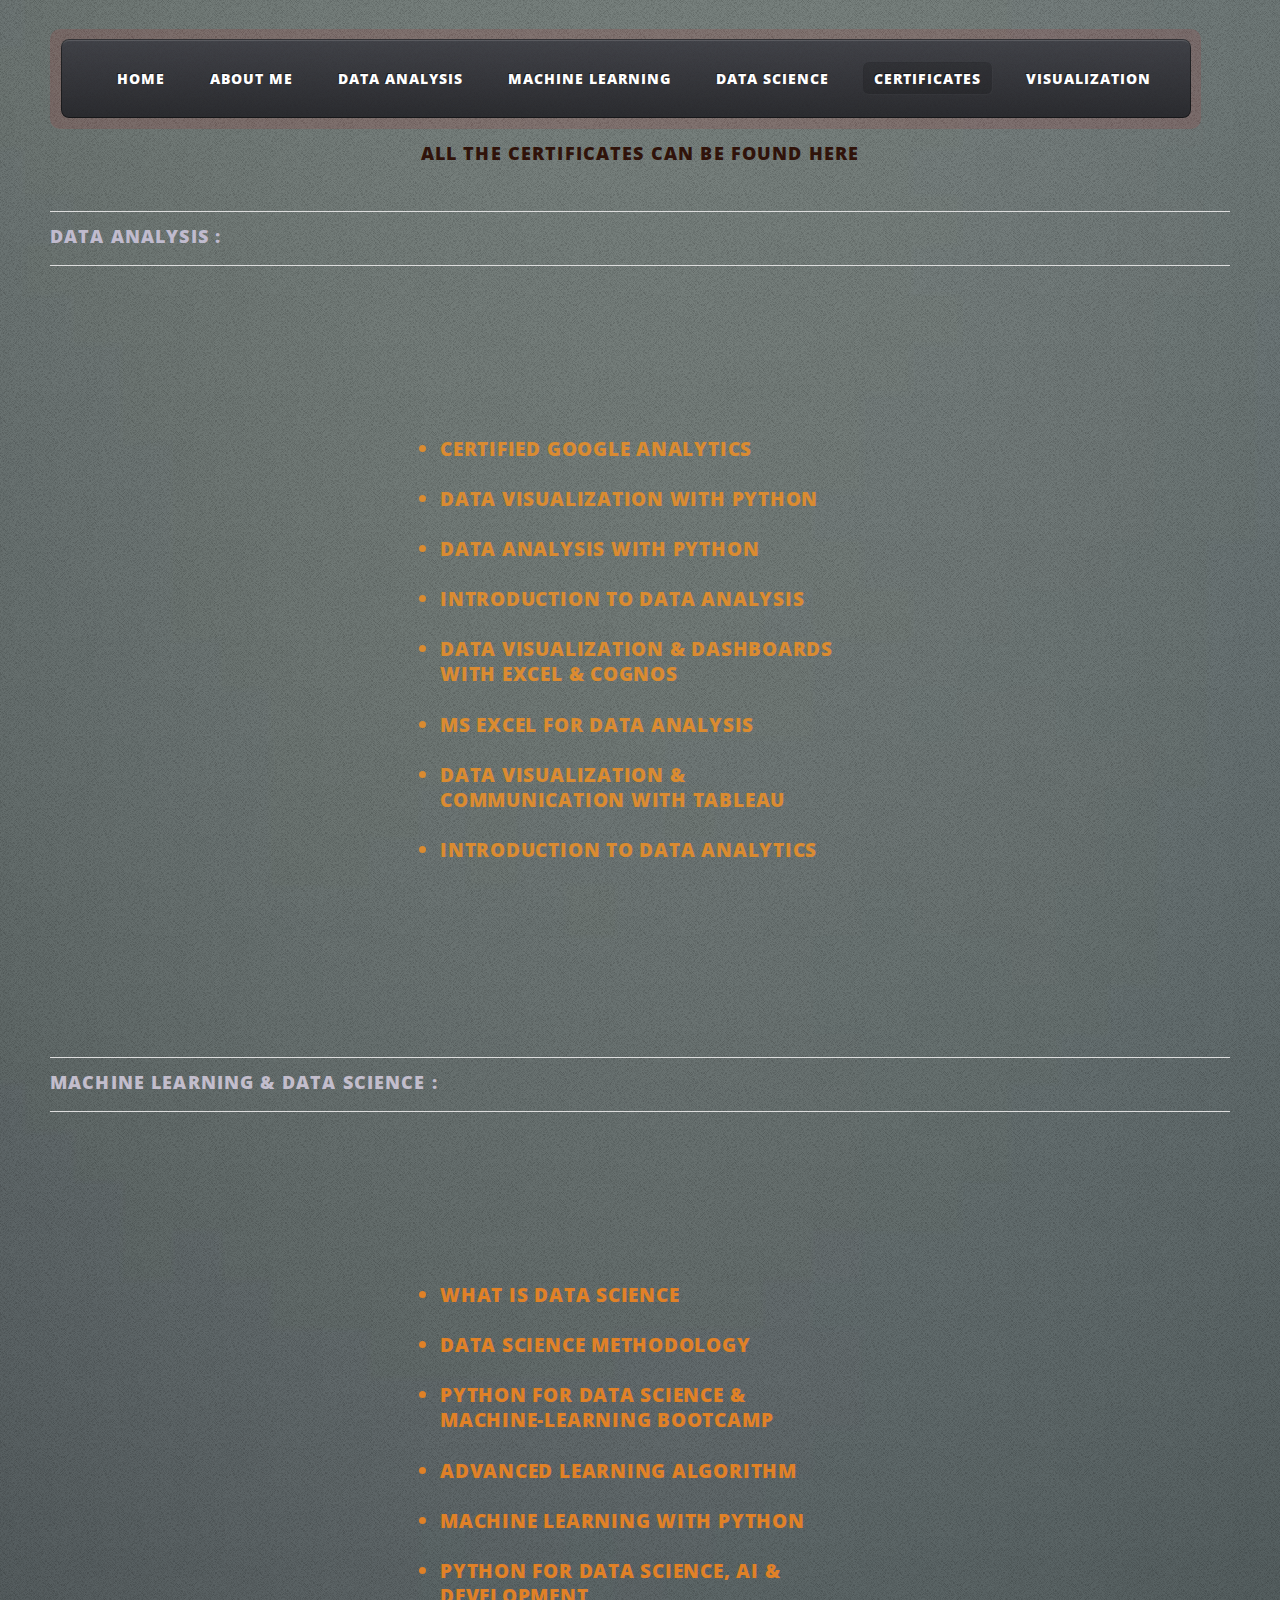
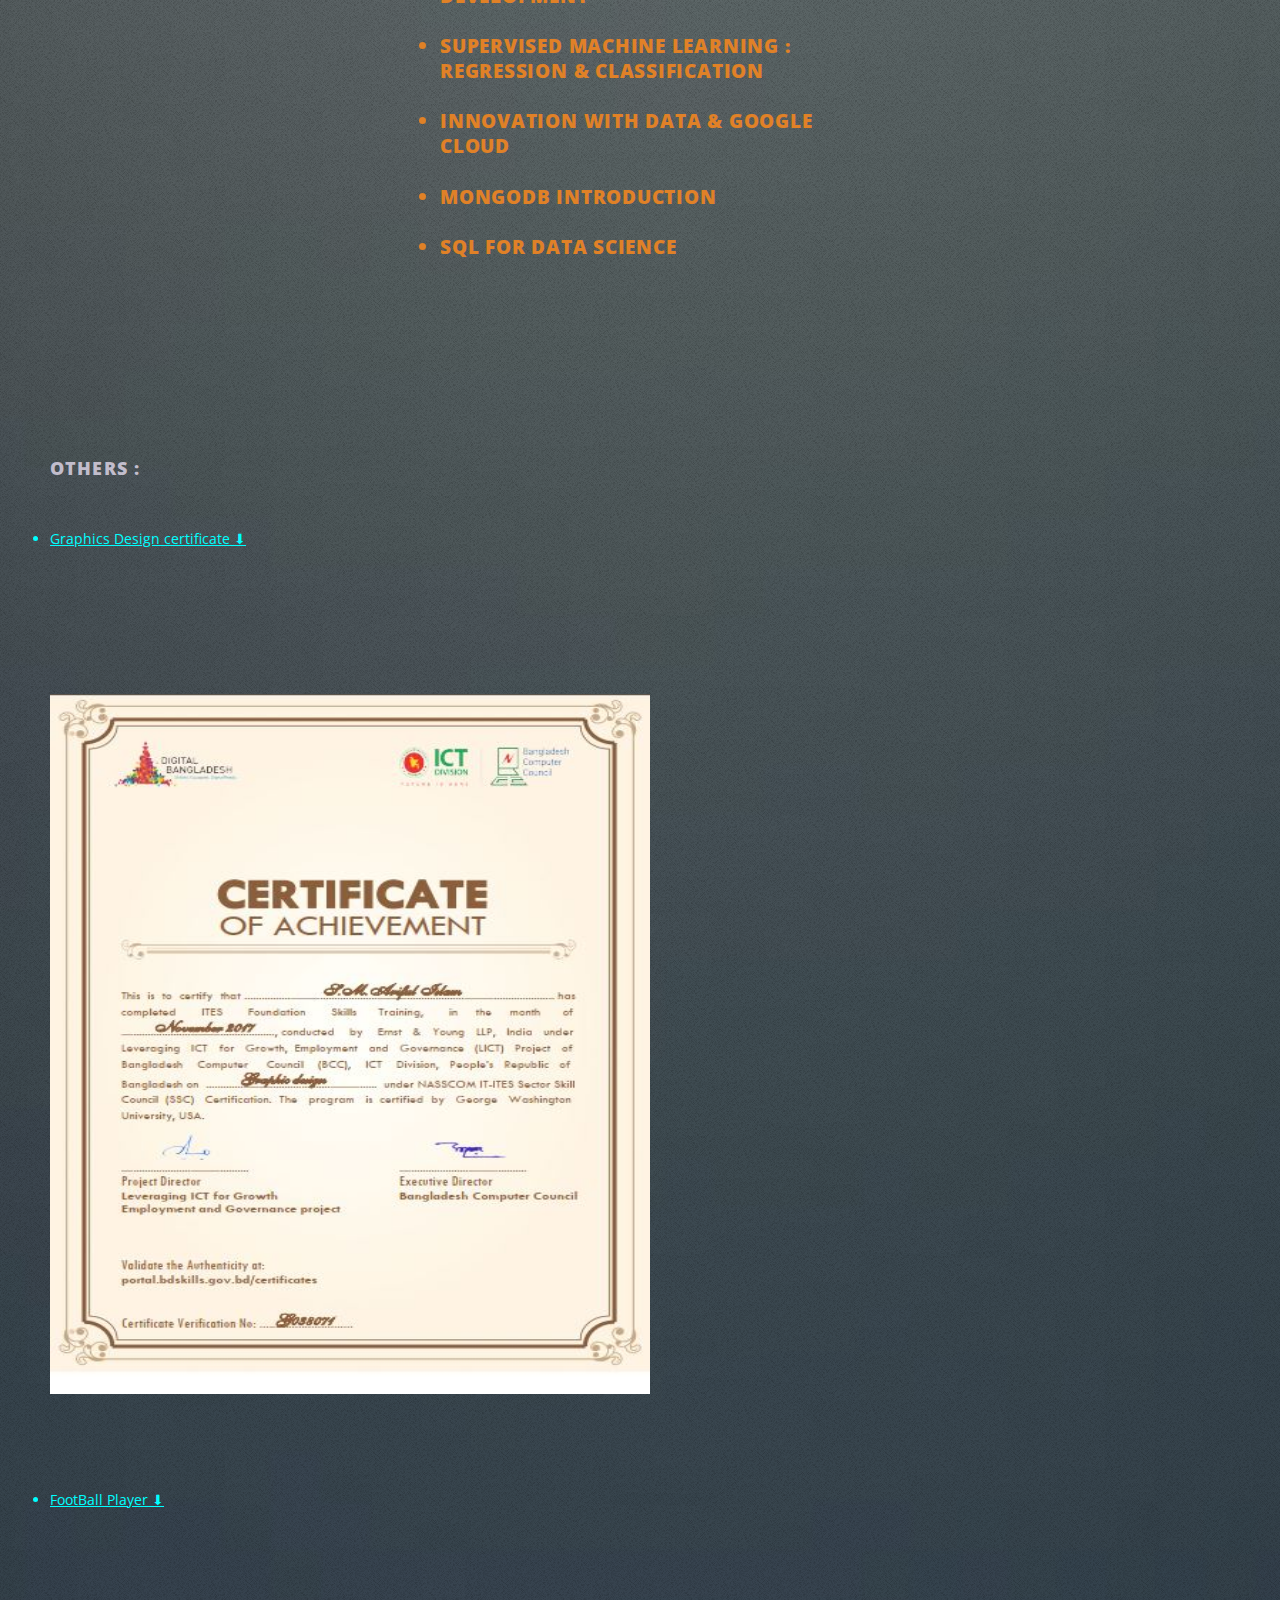
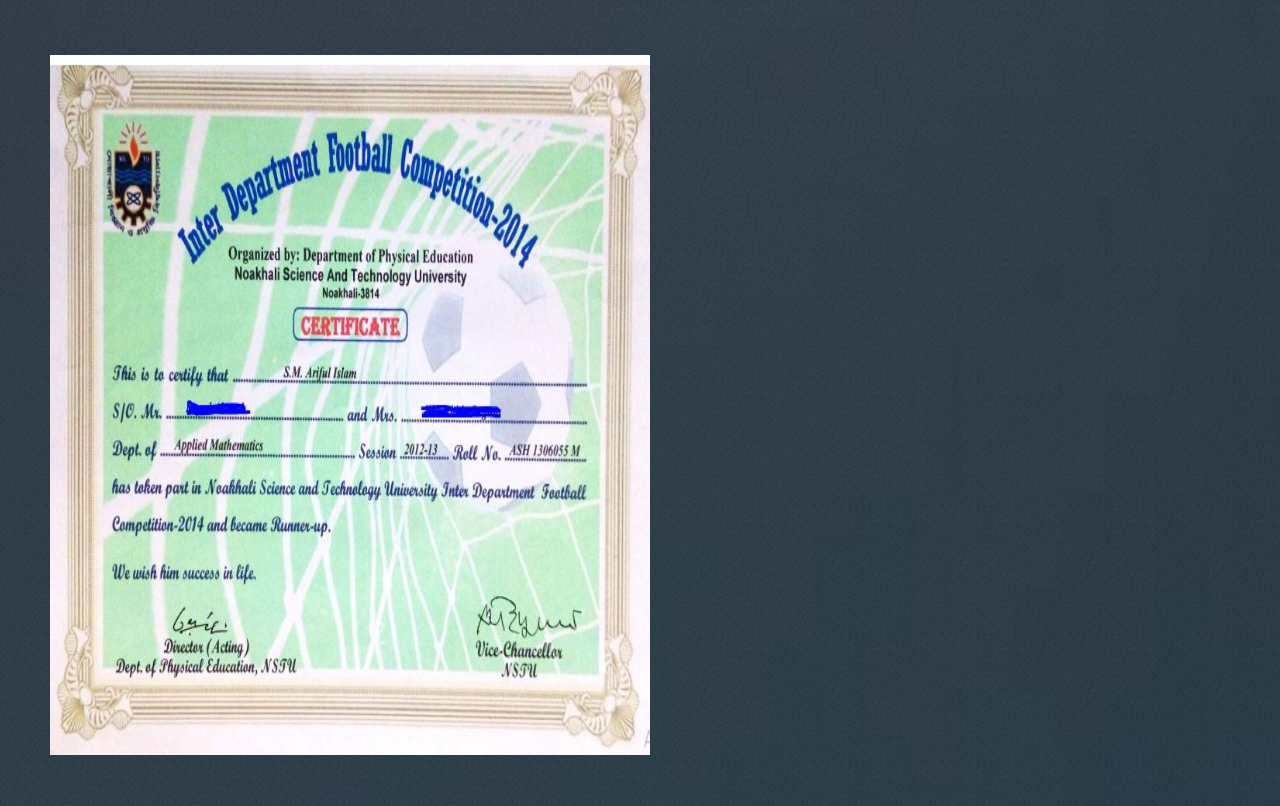
==== commit e3032849: "Update certificates.html" ====
--- a/certificates.html
+++ b/certificates.html
@@ -161,14 +161,6 @@
 								Science</a>
 						</li> <br>
 
-						<li style="color: cyan;"><a href="#">Machine Learning Explainability ⬇ </a>
-							</li>
-
-							<a href="#">
-								<img src="images/Machine_kaggle" alt=""
-									style="align-items: center; width: 600px;height: 700px; margin: 10em 0 1em 0">
-							</a>
-
 
 
 						<h2>
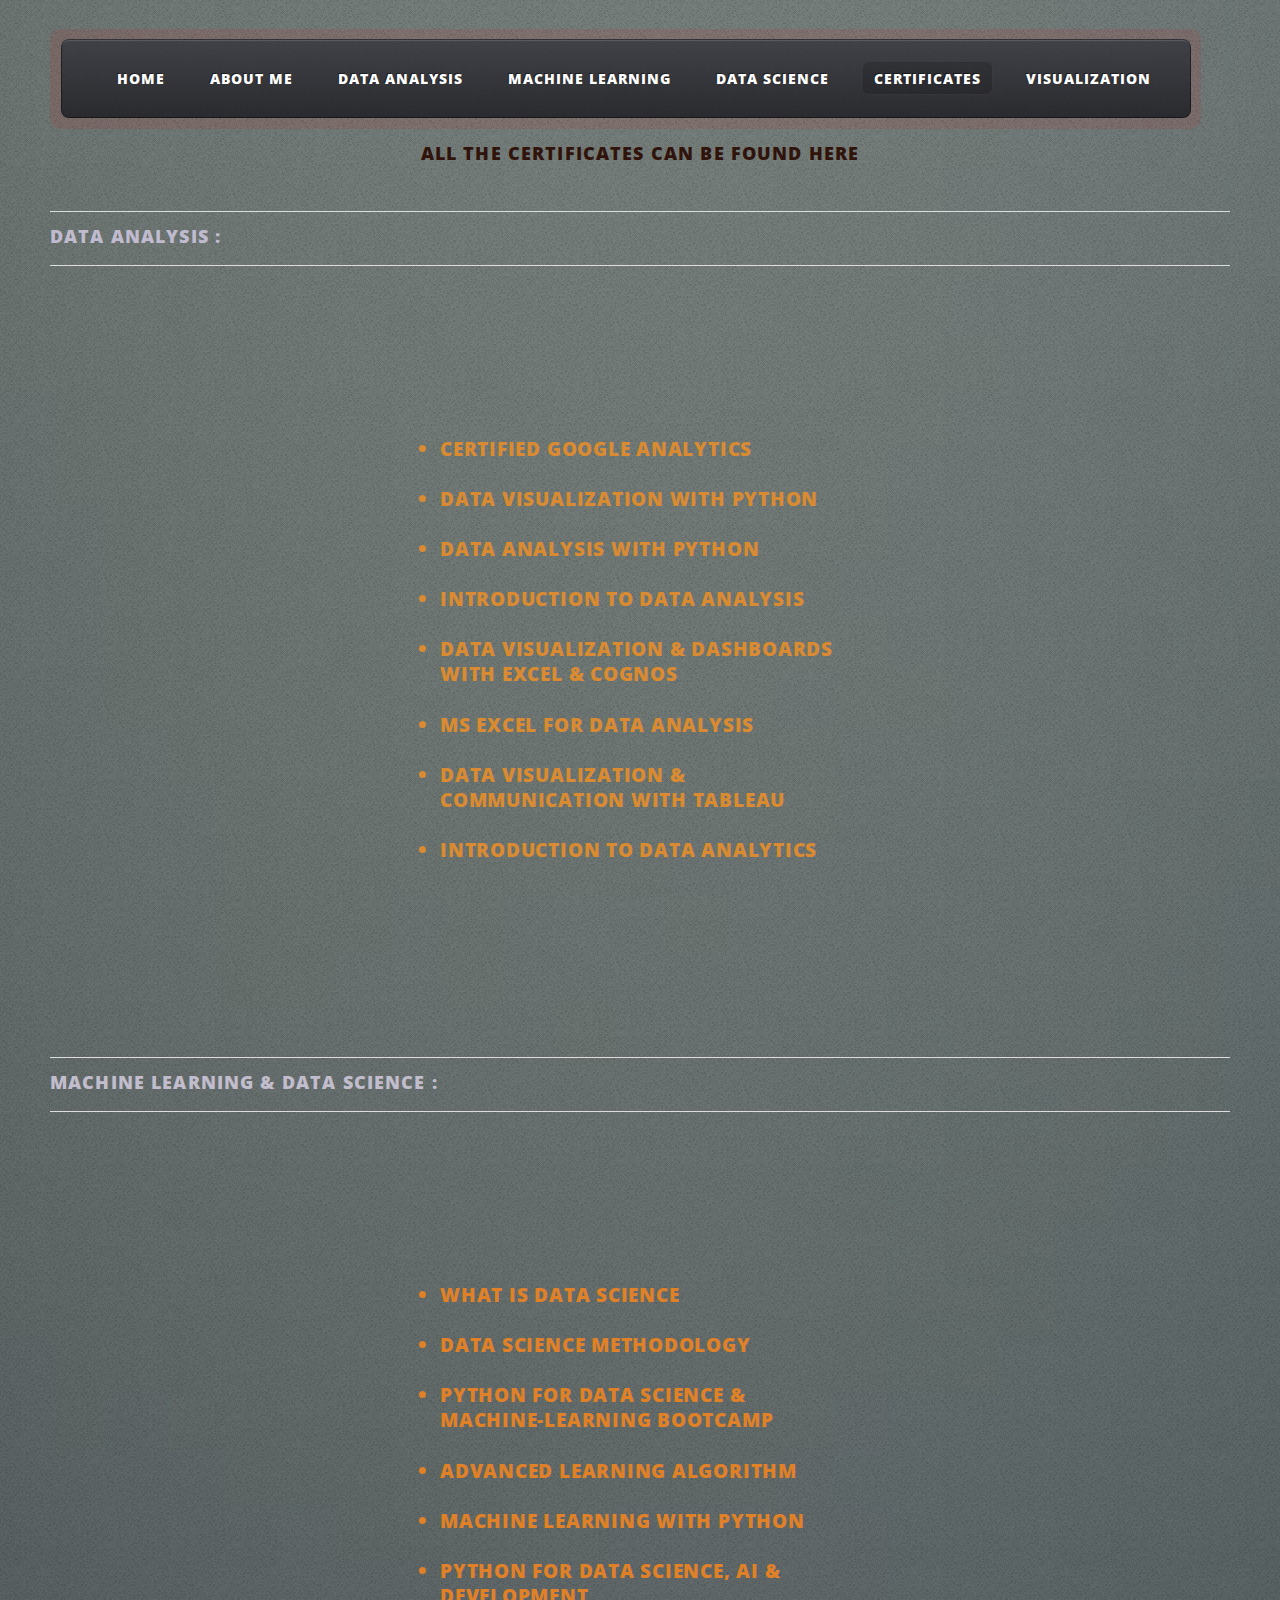
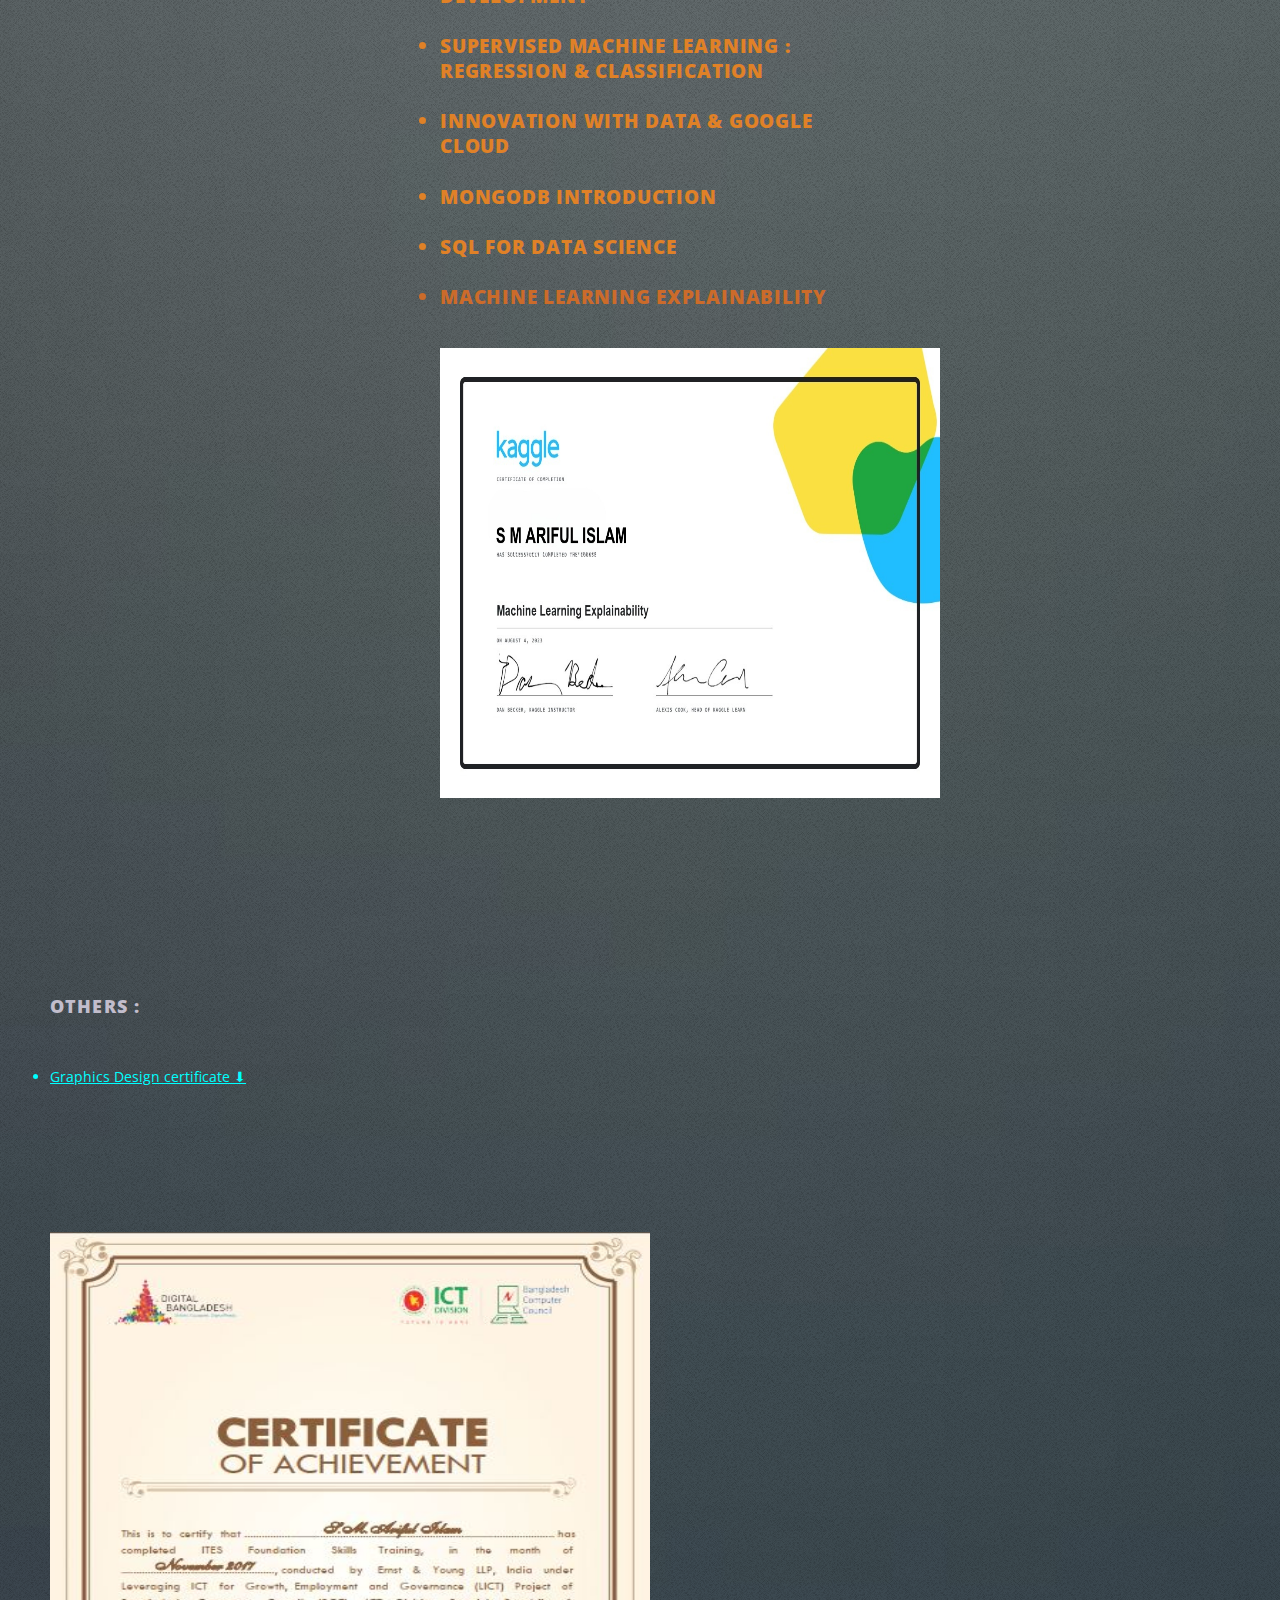
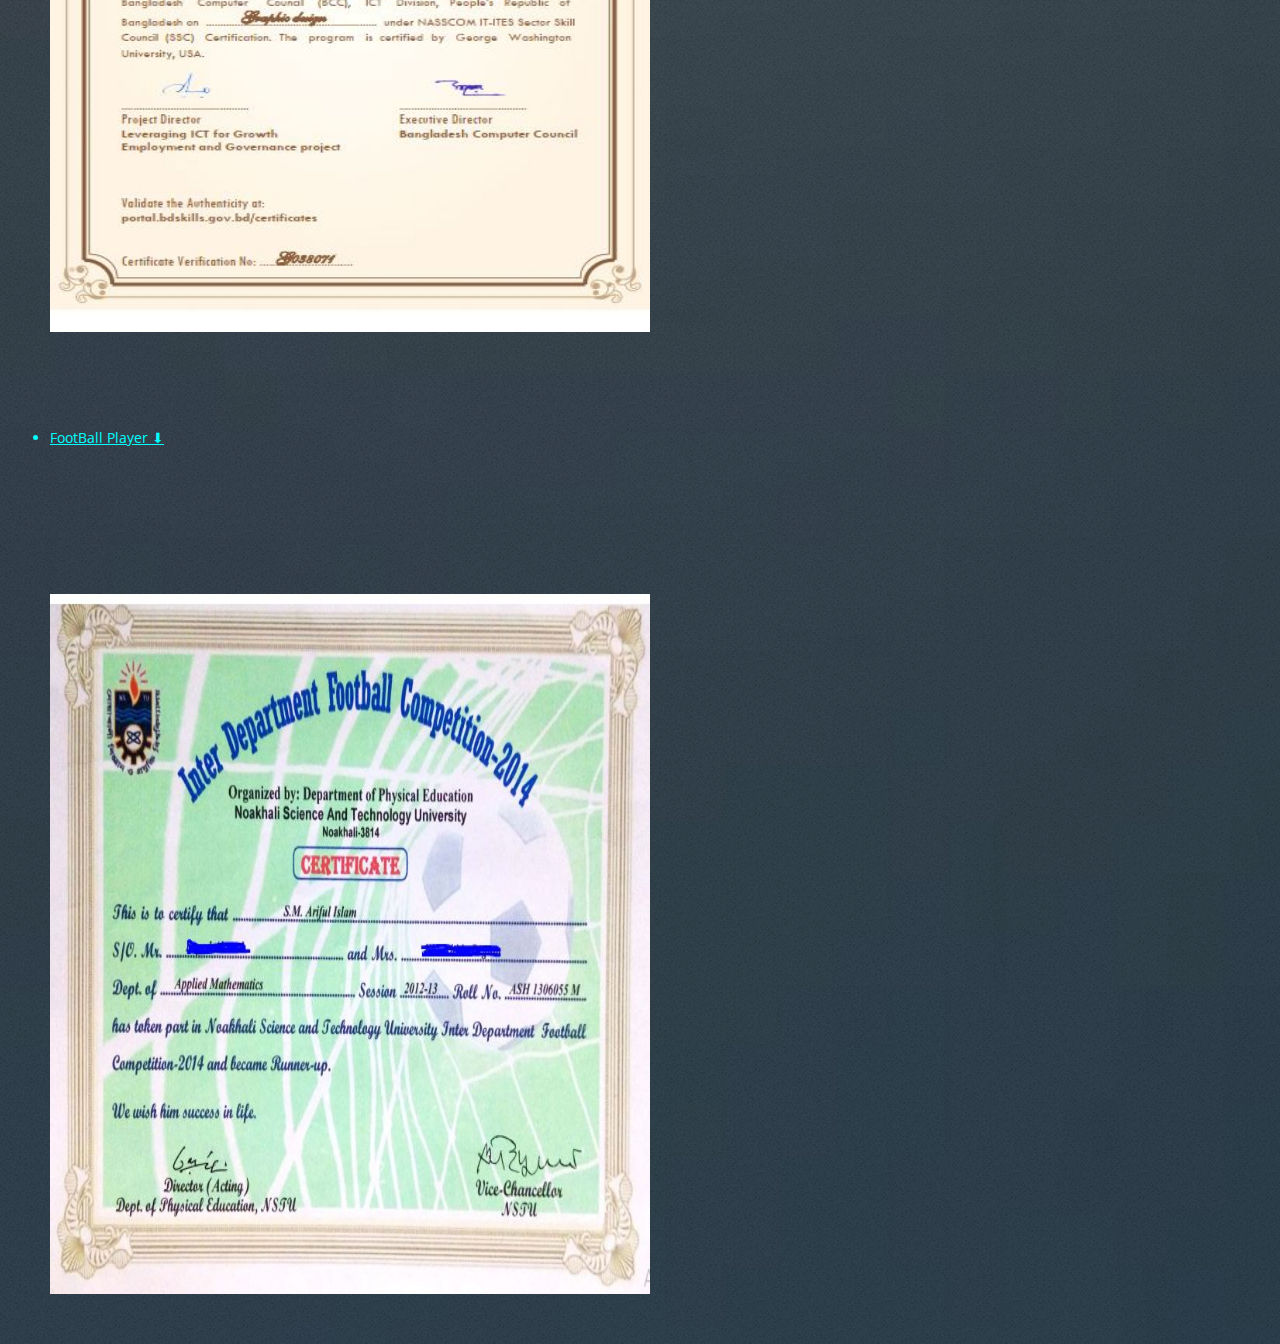
==== commit f064aa52: "Add files via upload" ====
--- a/certificates.html
+++ b/certificates.html
@@ -161,6 +161,17 @@
 								Science</a>
 						</li> <br>
 
+						<li style="color: rgb(204, 107, 42);"><a href="#">
+								Machine Learning Explainability </a>
+
+						</li>
+
+						<a href="#">
+							<img src="images/Machine_kaggle.jpg" alt=""
+								style="align-items: center; width: 500px;height: 450px; margin: 2em 0 1em 0">
+						</a>
+
+						<br>
 
 
 						<h2>
@@ -168,27 +179,27 @@
 							</p>
 						</h2>
 
-							<li style="color: cyan;"><a href="#">Graphics Design certificate ⬇ </a>
-							</li>
-
-							<a href="#">
-								<img src="images/lict.JPG" alt=""
-									style="align-items: center; width: 600px;height: 700px; margin: 10em 0 1em 0">
-							</a>
-
-							<li style="color: cyan; margin: 5em 0 0 0;"><a href="#">FootBall Player ⬇ </a>
-							</li>
-
-							<a href="#">
-								<img src="images/Football.JPG" alt=""
-									style="align-items: center; width: 600px;height: 700px; margin: 10em 0 1em 0">
-							</a>
-
-
-
-						
+						<li style="color: cyan;"><a href="#">Graphics Design certificate ⬇ </a>
+						</li>
+
+						<a href="#">
+							<img src="images/lict.JPG" alt=""
+								style="align-items: center; width: 600px;height: 700px; margin: 10em 0 1em 0">
+						</a>
+
+						<li style="color: cyan; margin: 5em 0 0 0;"><a href="#">FootBall Player ⬇ </a>
+						</li>
+
+						<a href="#">
+							<img src="images/Football.JPG" alt=""
+								style="align-items: center; width: 600px;height: 700px; margin: 10em 0 1em 0">
+						</a>
+
+
+
+
 
 
 </body>
 
-</html>
+</html>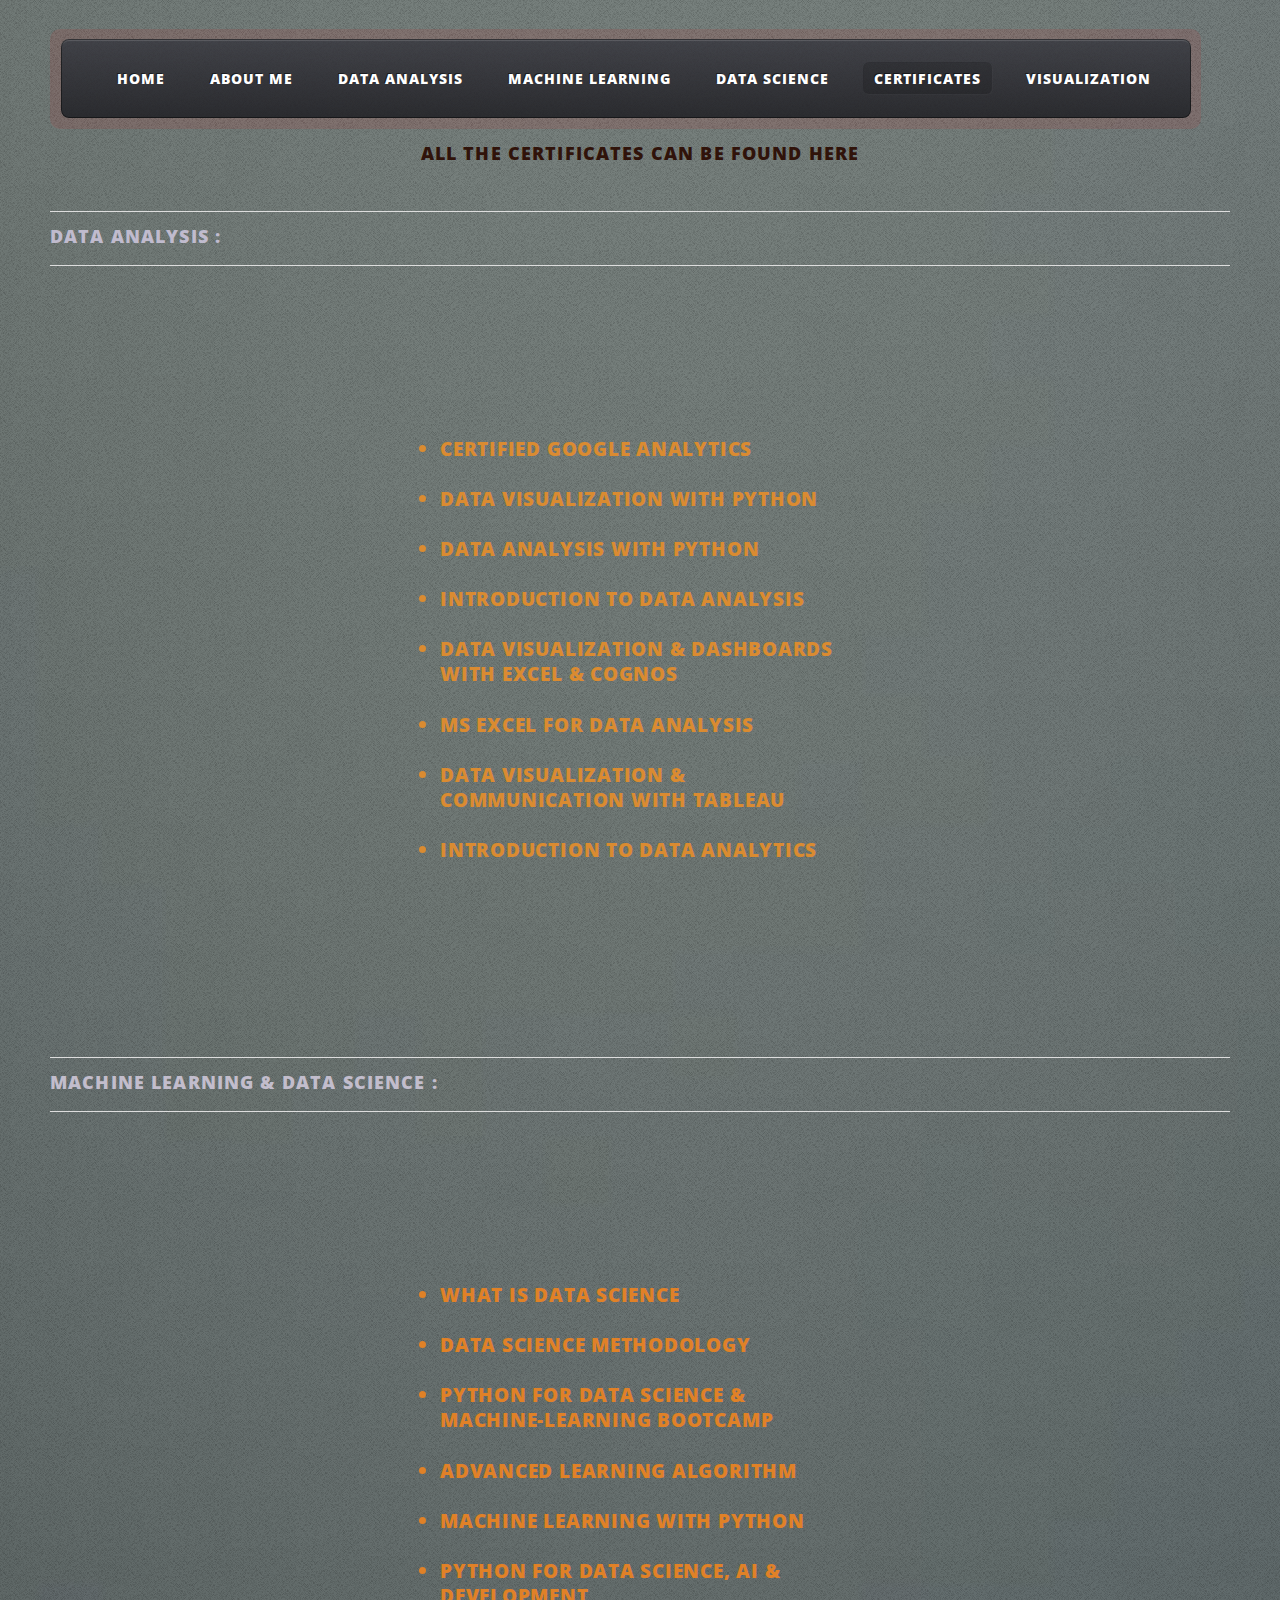
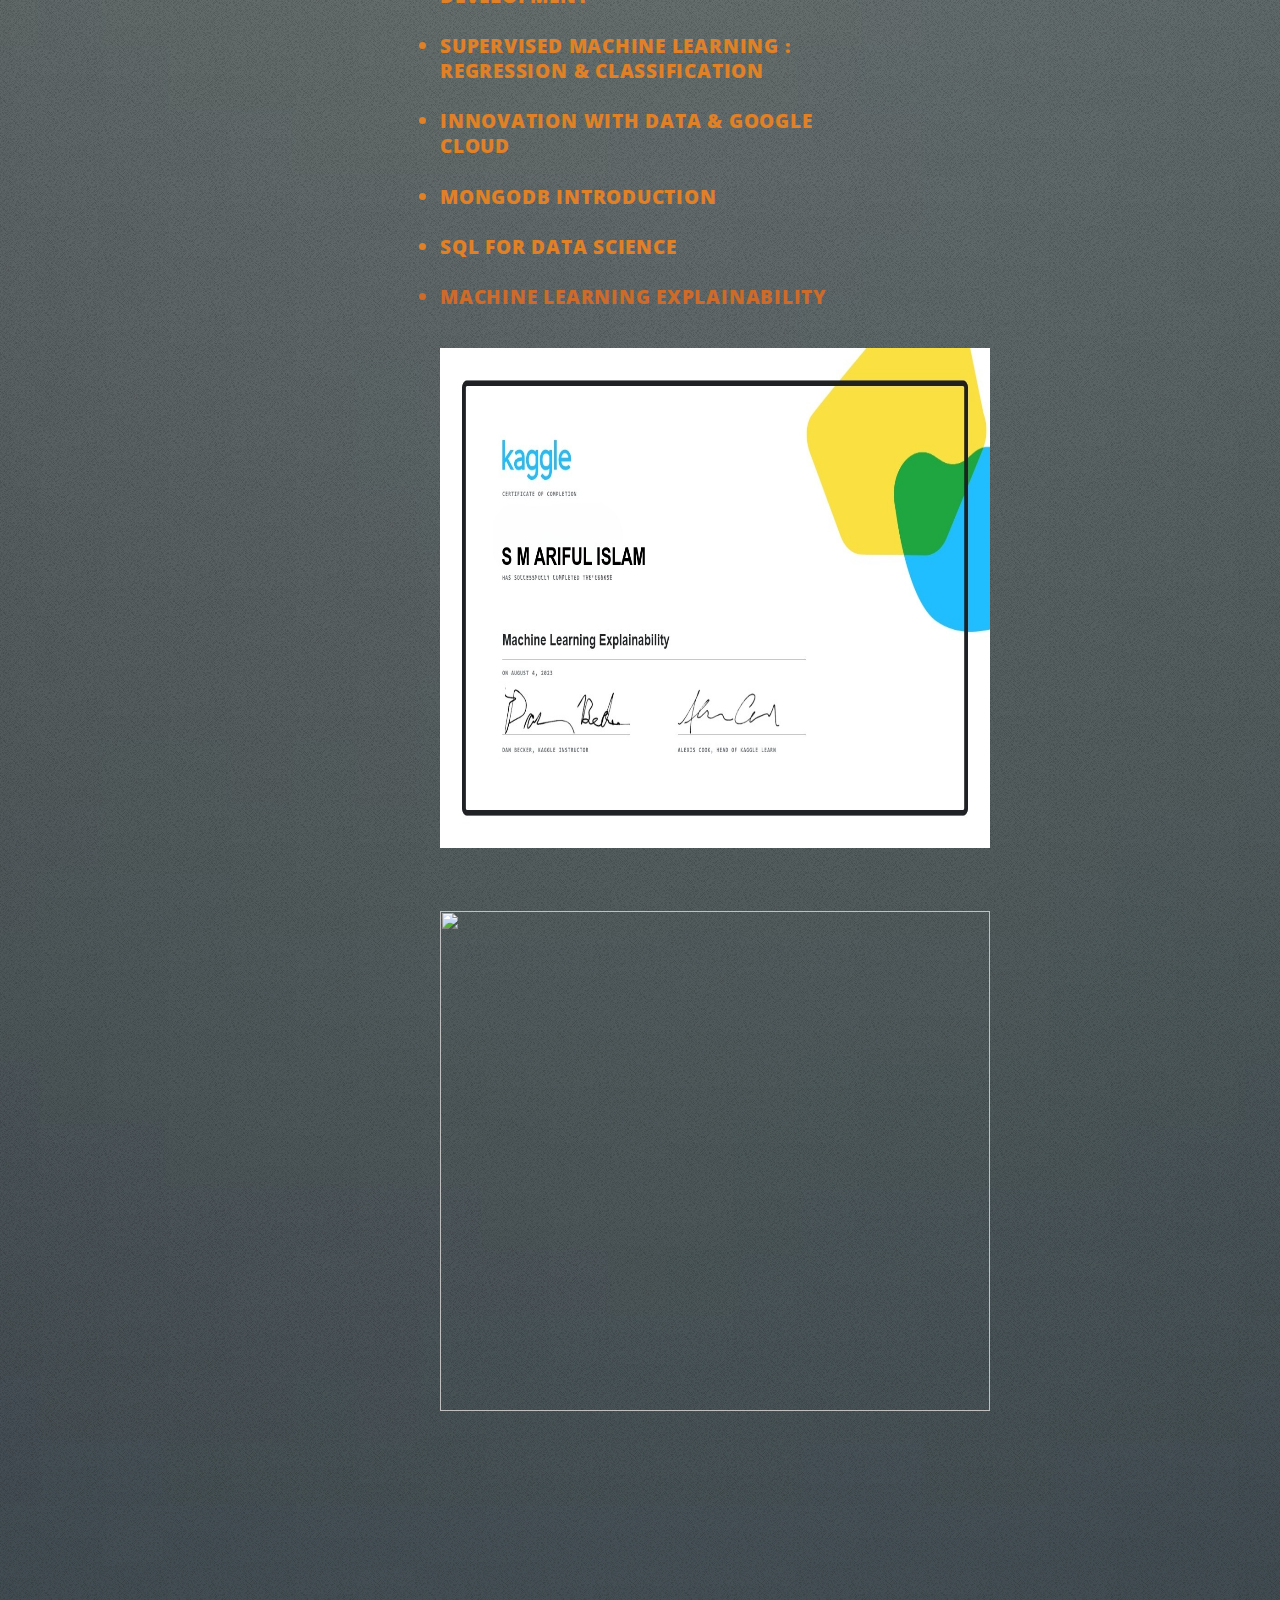
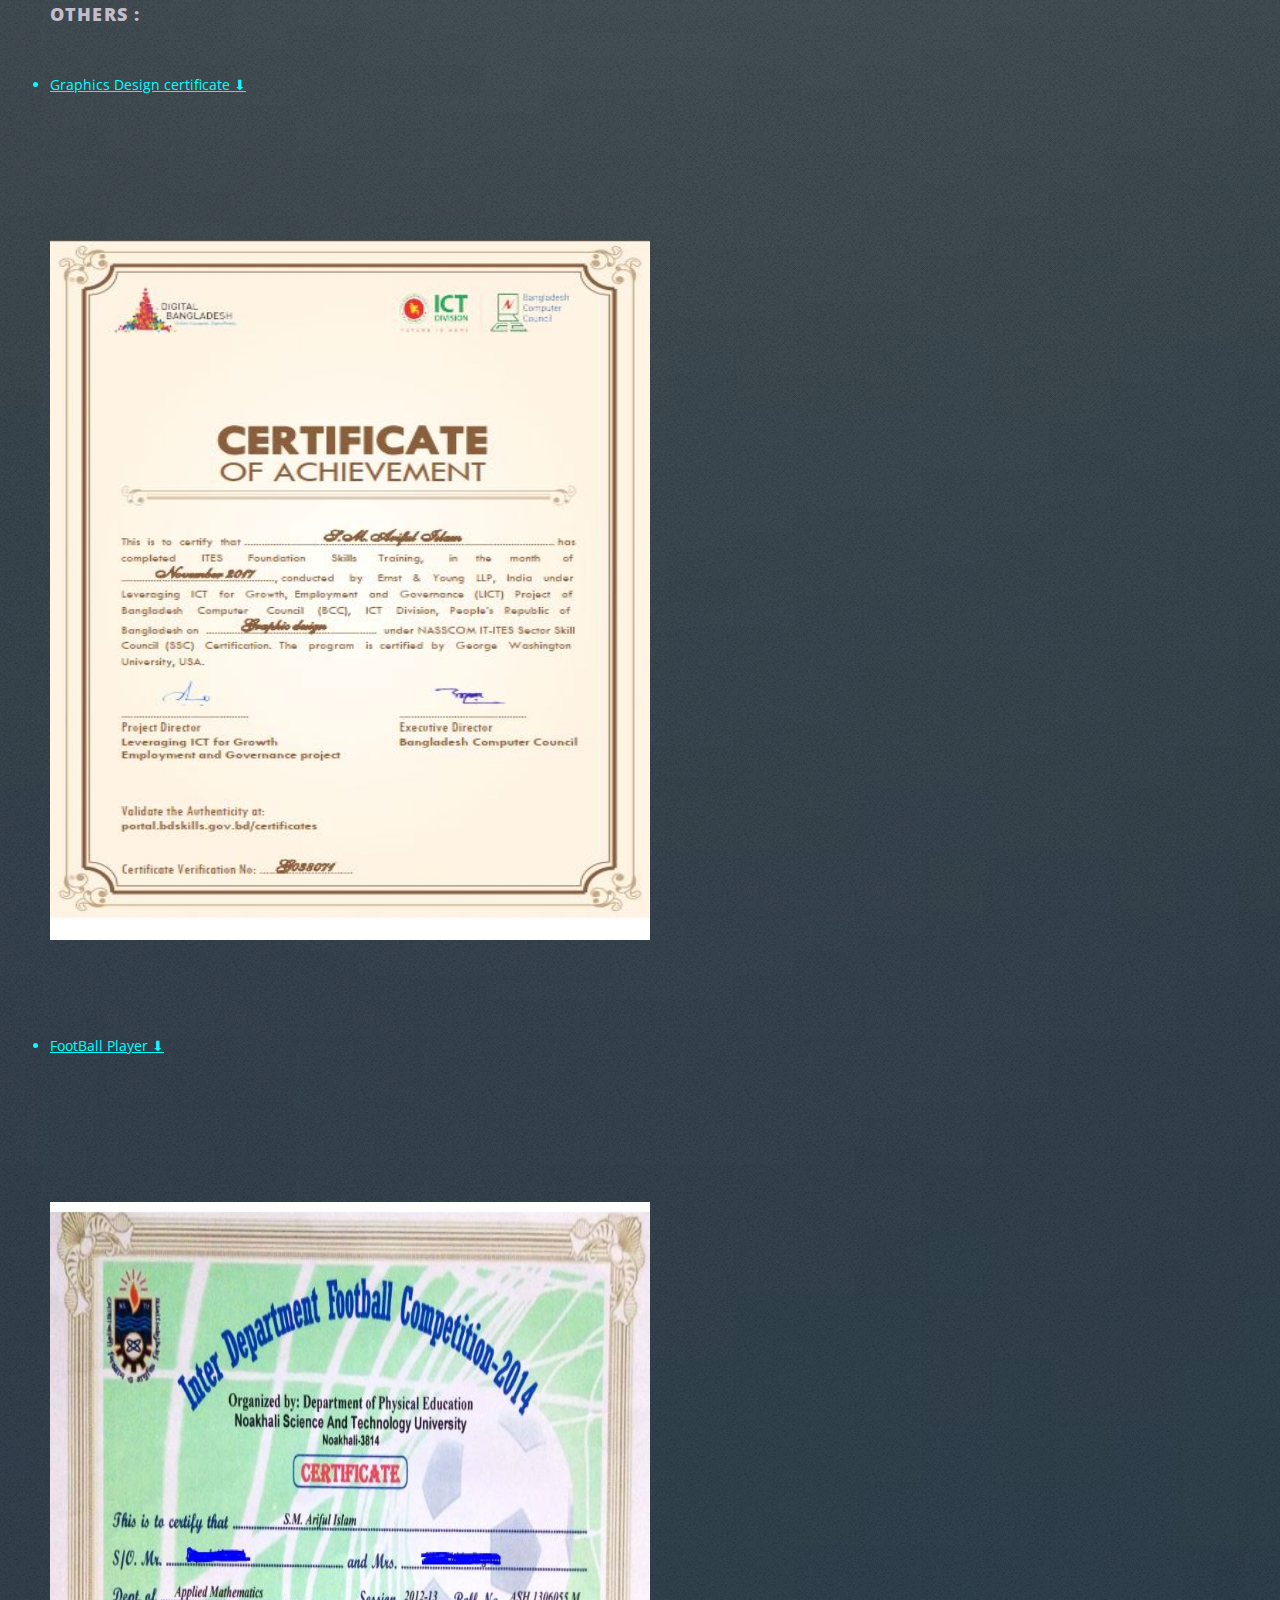
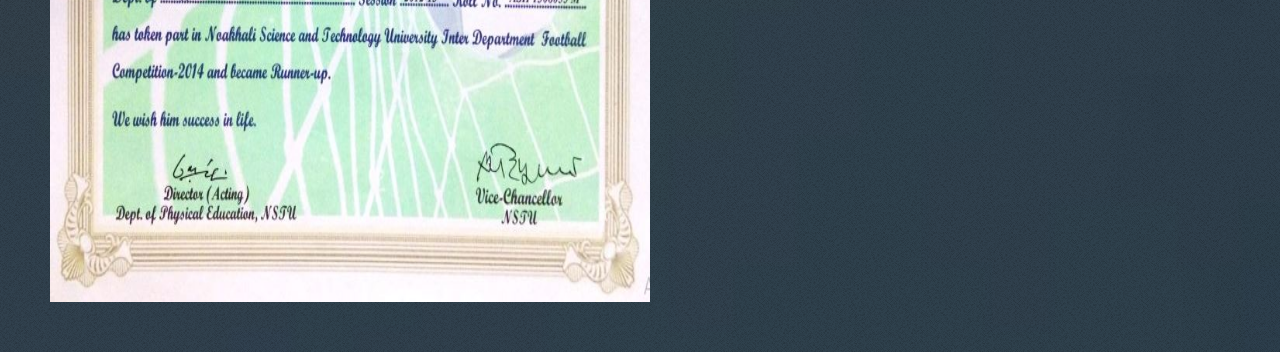
==== commit 35d146f8: "Add files via upload" ====
--- a/certificates.html
+++ b/certificates.html
@@ -168,7 +168,12 @@
 
 						<a href="#">
 							<img src="images/Machine_kaggle.jpg" alt=""
-								style="align-items: center; width: 500px;height: 450px; margin: 2em 0 1em 0">
+								style="align-items: center; width: 550px;height: 500px; margin: 2em 0 1em 0">
+						</a>
+
+						<a href="#">
+							<img src="images/Machine learning-voi.jpg" alt=""
+								style="align-items: center; width: 550px;height: 500px; margin: 2em 0 1em 0">
 						</a>
 
 						<br>
